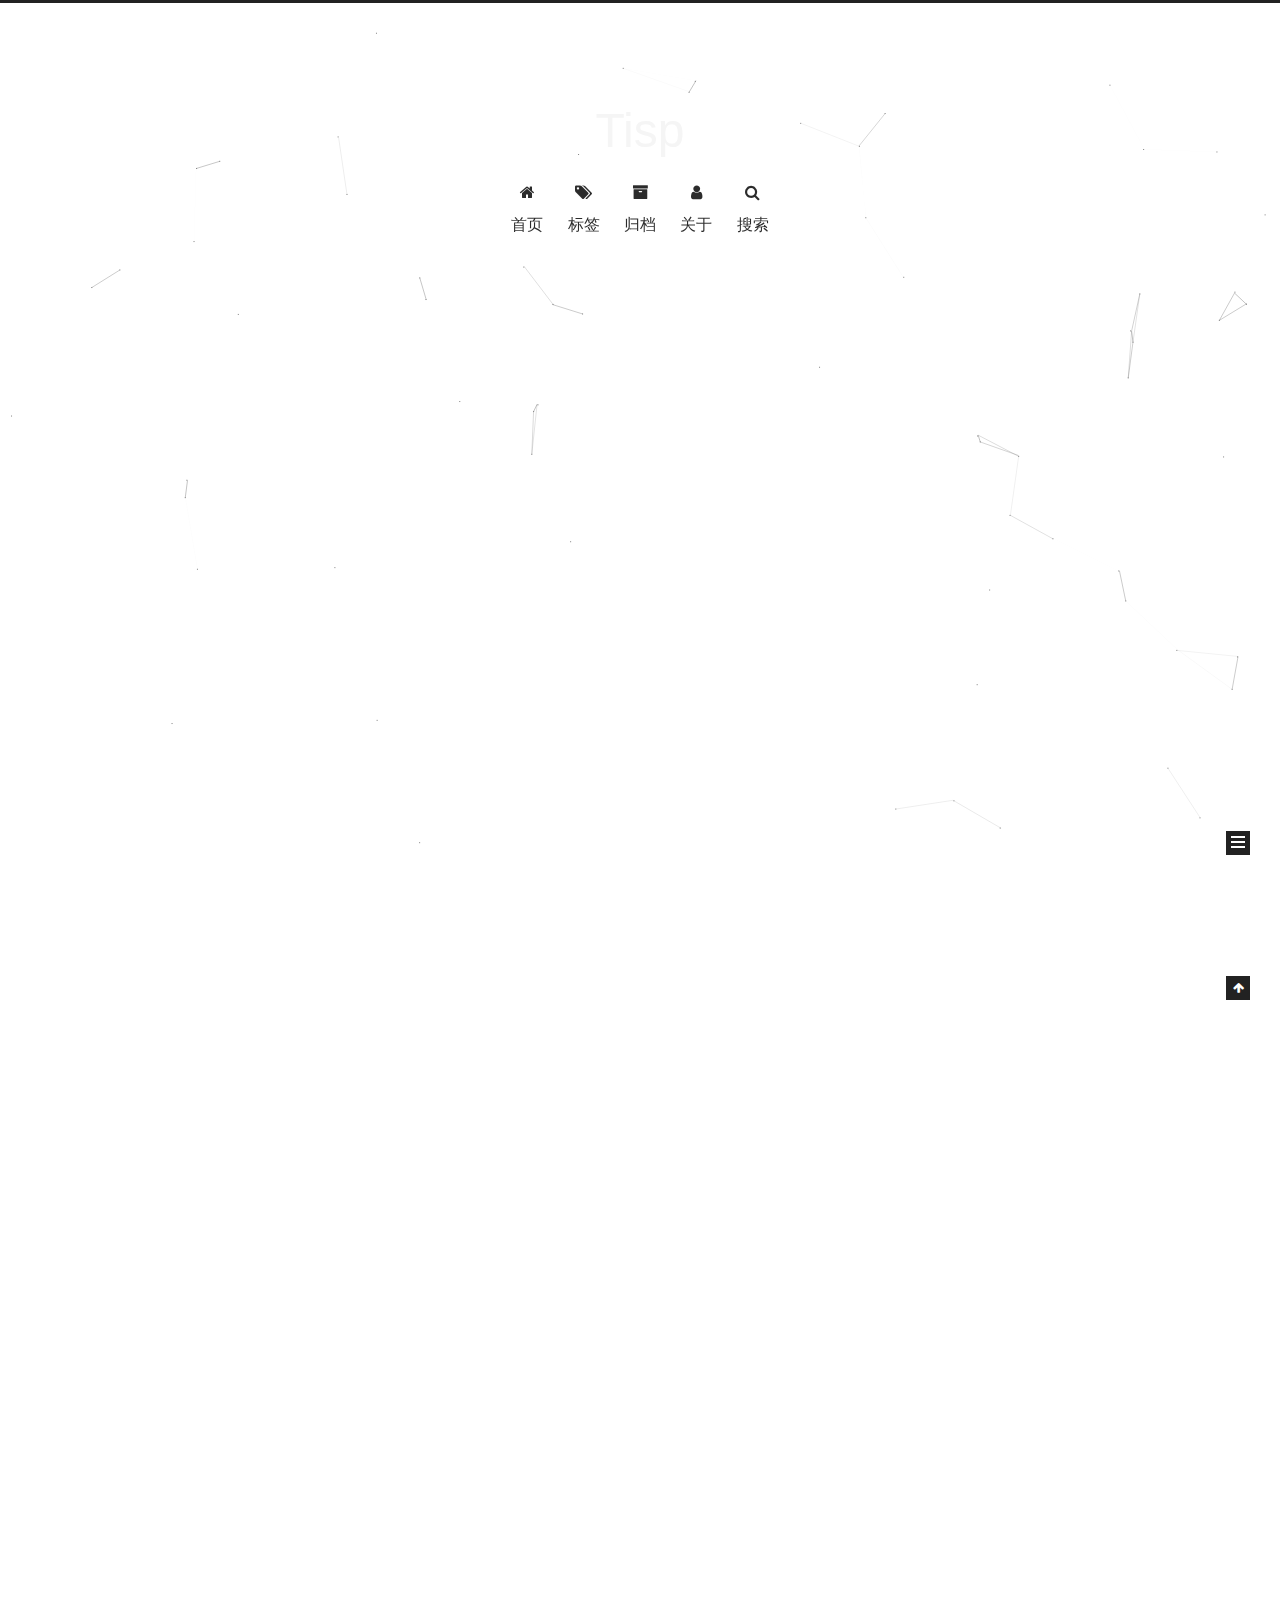
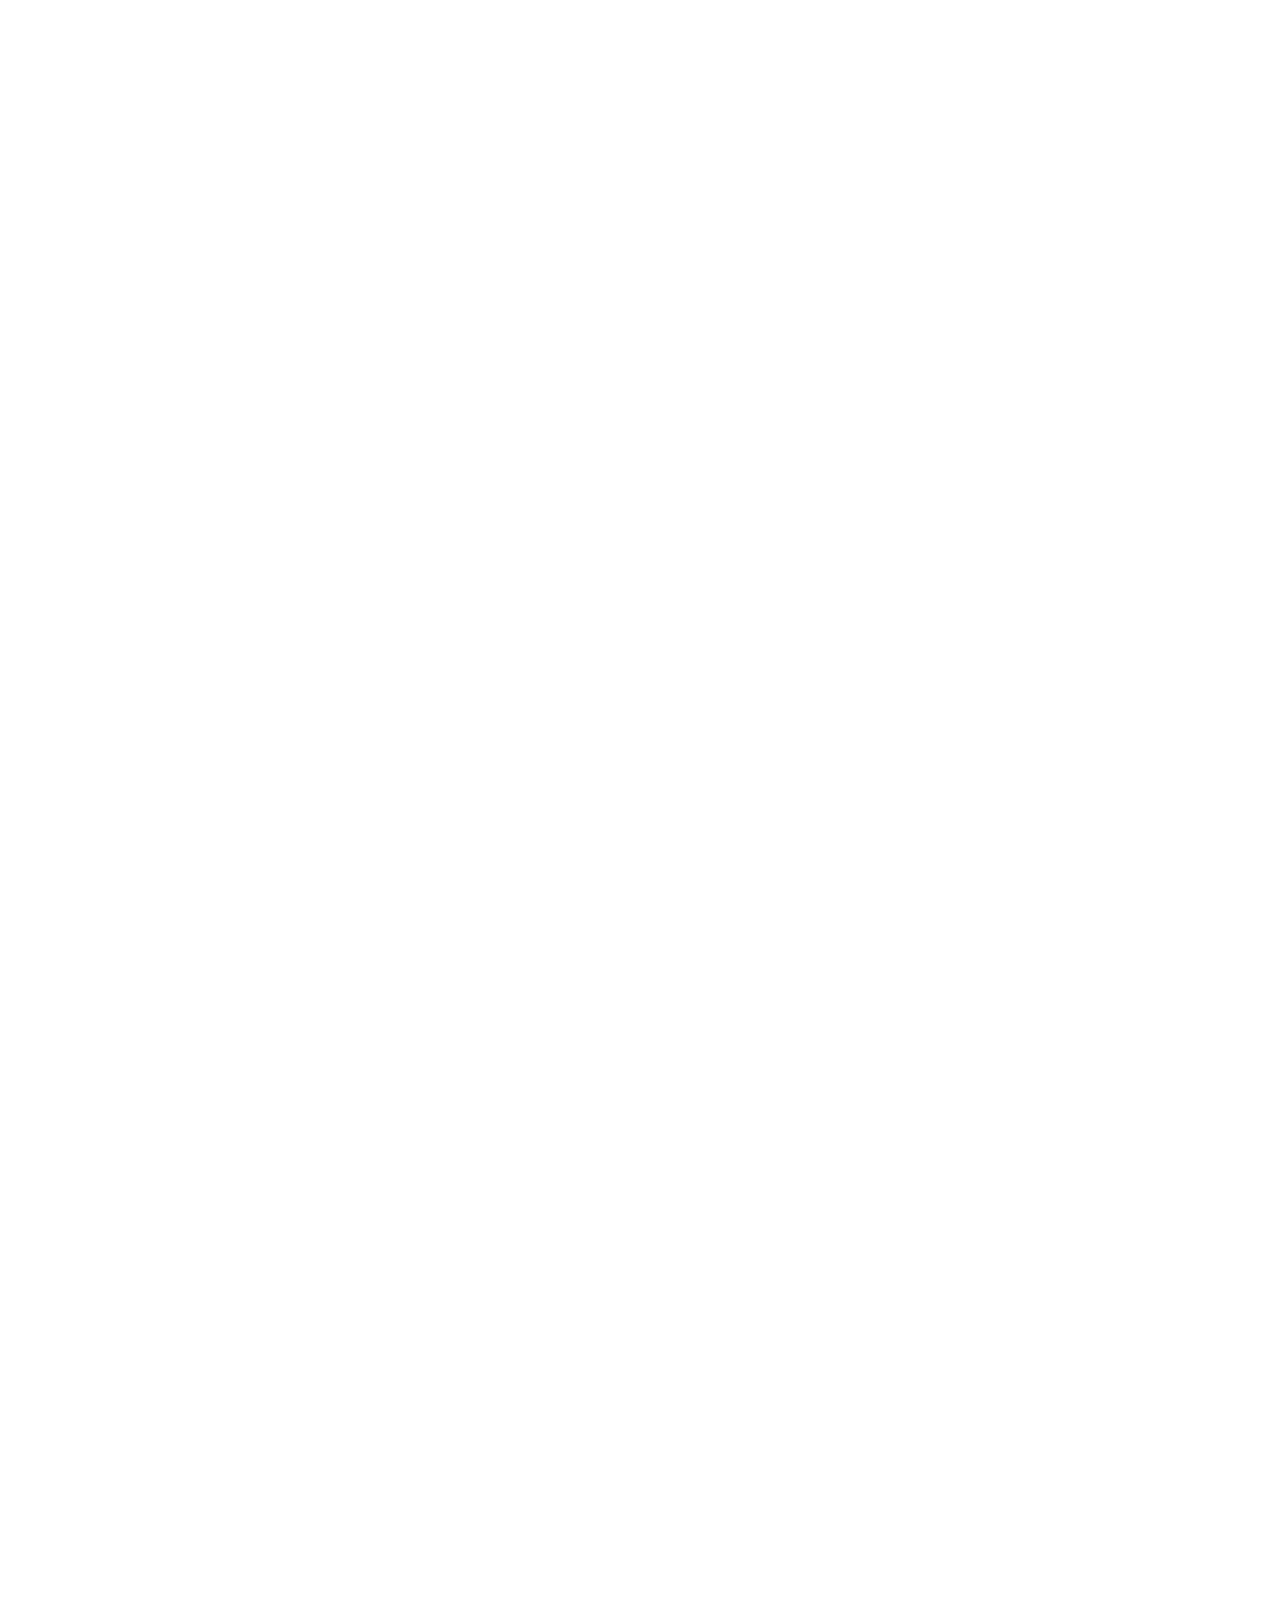
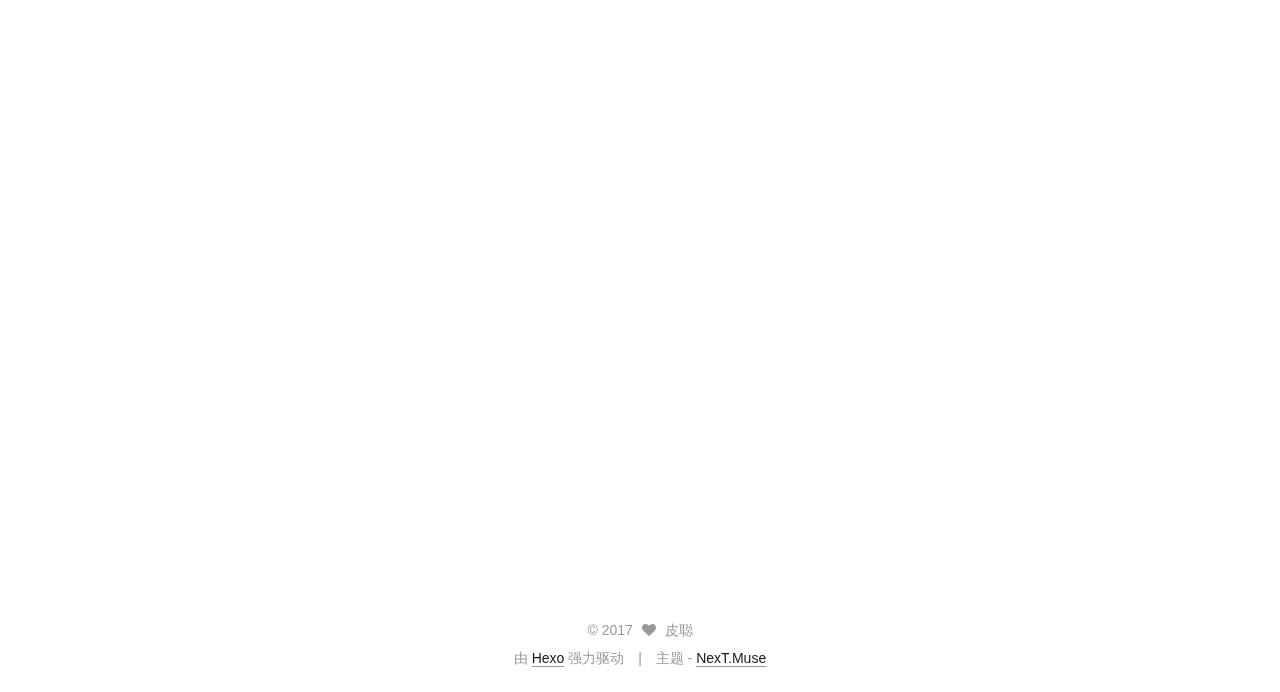
==== index.html @ 2251783a "Site updated: 2017-10-29 15:47:06" ====
<!doctype html>



  


<html class="theme-next muse use-motion" lang="zh-Hans">
<head>
  <meta charset="UTF-8"/>
<meta http-equiv="X-UA-Compatible" content="IE=edge" />
<meta name="viewport" content="width=device-width, initial-scale=1, maximum-scale=1"/>



<meta http-equiv="Cache-Control" content="no-transform" />
<meta http-equiv="Cache-Control" content="no-siteapp" />















  
  
  <link href="/lib/fancybox/source/jquery.fancybox.css?v=2.1.5" rel="stylesheet" type="text/css" />




  
  
  
  

  
    
    
  

  

  
    
      
    

    
  

  
    
      
    

    
  

  

  
    
    
    <link href="//fonts.lug.ustc.edu.cn//css?family=Roboto Slab:300,300italic,400,400italic,700,700italic|Monda:300,300italic,400,400italic,700,700italic|Lobster Two:300,300italic,400,400italic,700,700italic&subset=latin,latin-ext" rel="stylesheet" type="text/css">
  






<link href="/lib/font-awesome/css/font-awesome.min.css?v=4.6.2" rel="stylesheet" type="text/css" />

<link href="/css/main.css?v=5.1.0" rel="stylesheet" type="text/css" />


  <meta name="keywords" content="Hexo, NexT" />








  <link rel="shortcut icon" type="image/x-icon" href="/favicon.ico?v=5.1.0" />






<meta property="og:type" content="website">
<meta property="og:title" content="Tisp">
<meta property="og:url" content="http://yoursite.com/index.html">
<meta property="og:site_name" content="Tisp">
<meta property="og:locale" content="zh-Hans">
<meta name="twitter:card" content="summary">
<meta name="twitter:title" content="Tisp">



<script type="text/javascript" id="hexo.configurations">
  var NexT = window.NexT || {};
  var CONFIG = {
    root: '/',
    scheme: 'Muse',
    sidebar: {"position":"right","display":"hide","offset":12,"offset_float":0,"b2t":false,"scrollpercent":false},
    fancybox: true,
    motion: true,
    duoshuo: {
      userId: 'undefined',
      author: '博主'
    },
    algolia: {
      applicationID: '',
      apiKey: '',
      indexName: '',
      hits: {"per_page":10},
      labels: {"input_placeholder":"Search for Posts","hits_empty":"We didn't find any results for the search: ${query}","hits_stats":"${hits} results found in ${time} ms"}
    }
  };
</script>



  <link rel="canonical" href="http://yoursite.com/"/>





  <title> Tisp </title>
</head>

<body itemscope itemtype="http://schema.org/WebPage" lang="zh-Hans">

  














  
  
    
  

  <div class="container sidebar-position-right 
   page-home 
 ">
    <div class="headband"></div>

    <header id="header" class="header" itemscope itemtype="http://schema.org/WPHeader">
      <div class="header-inner"><div class="site-brand-wrapper">
  <div class="site-meta ">
    

    <div class="custom-logo-site-title">
      <a href="/"  class="brand" rel="start">
        <span class="logo-line-before"><i></i></span>
        <span class="site-title">Tisp</span>
        <span class="logo-line-after"><i></i></span>
      </a>
    </div>
      
        <h1 class="site-subtitle" itemprop="description"></h1>
      
  </div>

  <div class="site-nav-toggle">
    <button>
      <span class="btn-bar"></span>
      <span class="btn-bar"></span>
      <span class="btn-bar"></span>
    </button>
  </div>
</div>

<nav class="site-nav">
  

  
    <ul id="menu" class="menu">
      
        
        <li class="menu-item menu-item-home">
          <a href="/" rel="section">
            
              <i class="menu-item-icon fa fa-fw fa-home"></i> <br />
            
            首页
          </a>
        </li>
      
        
        <li class="menu-item menu-item-tags">
          <a href="/tags" rel="section">
            
              <i class="menu-item-icon fa fa-fw fa-tags"></i> <br />
            
            标签
          </a>
        </li>
      
        
        <li class="menu-item menu-item-archives">
          <a href="/archives" rel="section">
            
              <i class="menu-item-icon fa fa-fw fa-archive"></i> <br />
            
            归档
          </a>
        </li>
      
        
        <li class="menu-item menu-item-about">
          <a href="/about" rel="section">
            
              <i class="menu-item-icon fa fa-fw fa-user"></i> <br />
            
            关于
          </a>
        </li>
      

      
        <li class="menu-item menu-item-search">
          
            <a href="javascript:;" class="popup-trigger">
          
            
              <i class="menu-item-icon fa fa-search fa-fw"></i> <br />
            
            搜索
          </a>
        </li>
      
    </ul>
  

  
    <div class="site-search">
      
  <div class="popup search-popup local-search-popup">
  <div class="local-search-header clearfix">
    <span class="search-icon">
      <i class="fa fa-search"></i>
    </span>
    <span class="popup-btn-close">
      <i class="fa fa-times-circle"></i>
    </span>
    <div class="local-search-input-wrapper">
      <input autocapitalize="off" autocomplete="off" autocorrect="off"
             placeholder="搜索..." spellcheck="false"
             type="text" id="local-search-input">
    </div>
  </div>
  <div id="local-search-result"></div>
</div>



    </div>
  
</nav>



 </div>
    </header>

    <main id="main" class="main">
      <div class="main-inner">
        <div class="content-wrap">
          <div id="content" class="content">
            
  <section id="posts" class="posts-expand">
    
      

  

  
  
  

  <article class="post post-type-normal " itemscope itemtype="http://schema.org/Article">
    <link itemprop="mainEntityOfPage" href="http://yoursite.com/2017/10/26/2017-05-31-springboot-kafka/">

    <span hidden itemprop="author" itemscope itemtype="http://schema.org/Person">
      <meta itemprop="name" content="皮聪">
      <meta itemprop="description" content="">
      <meta itemprop="image" content="https://avatars1.githubusercontent.com/u/16848310?s=400&u=2fdf9659bfec8834a09b72900e061ebf044a24ff&v=4">
    </span>

    <span hidden itemprop="publisher" itemscope itemtype="http://schema.org/Organization">
      <meta itemprop="name" content="Tisp">
    </span>

    
      <header class="post-header">

        
        
          <h2 class="post-title" itemprop="name headline">
            
            
              
                
                <a class="post-title-link" href="/2017/10/26/2017-05-31-springboot-kafka/" itemprop="url">
                  springboot整合kafka
                </a>
              
            
          </h2>
        

        <div class="post-meta">
          <span class="post-time">
            
              <span class="post-meta-item-icon">
                <i class="fa fa-calendar-o"></i>
              </span>
              
                <span class="post-meta-item-text">发表于</span>
              
              <time title="创建于" itemprop="dateCreated datePublished" datetime="2017-10-26T17:50:45+08:00">
                2017-10-26
              </time>
            

            

            
          </span>

          
            <span class="post-category" >
            
              <span class="post-meta-divider">|</span>
            
              <span class="post-meta-item-icon">
                <i class="fa fa-folder-o"></i>
              </span>
              
                <span class="post-meta-item-text">分类于</span>
              
              
                <span itemprop="about" itemscope itemtype="http://schema.org/Thing">
                  <a href="/categories/springboot/" itemprop="url" rel="index">
                    <span itemprop="name">springboot</span>
                  </a>
                </span>

                
                
              
            </span>
          

          
            
          

          
          

          

          

          

        </div>
      </header>
    


    <div class="post-body" itemprop="articleBody">

      
      

      
        
          
            <h3 id="kafka百科"><a href="#kafka百科" class="headerlink" title="kafka百科:"></a>kafka百科:</h3><div class="note warning"><p>Kafka是一种高吞吐量的分布式发布订阅消息系统，它可以处理消费者规模的网站中的所有动作流数据。 这种动作（网页浏览，搜索和其他用户的行动）是在现代网络上的许多社会功能的一个关键因素。 这些数据通常是由于吞吐量的要求而通过处理日志和日志聚合来解决。 对于像Hadoop的一样的日志数据和离线分析系统，但又要求实时处理的限制，这是一个可行的解决方案。Kafka的目的是通过Hadoop的并行加载机制来统一线上和离线的消息处理，也是为了通过集群来提供实时的消费。 </p>
</div>
<h3 id="mac-使用brew安装kafka"><a href="#mac-使用brew安装kafka" class="headerlink" title="mac 使用brew安装kafka"></a>mac 使用brew安装kafka</h3><figure class="highlight bash"><table><tr><td class="gutter"><pre><div class="line">1</div><div class="line">2</div></pre></td><td class="code"><pre><div class="line"><span class="built_in">cd</span> /usr/<span class="built_in">local</span></div><div class="line">brew install kafka</div></pre></td></tr></table></figure>
<p>  因为kafka是依赖zookeeper的,所以使用brew安装kafka的同时会帮我们自动安装zookeeper.<br>  下面是我们使用命令分别开启zookeeper和kafka,然后运行kafka程序里面的bash脚本来启动一个生产者和一个消费者.<br>  由于我们使用brew安装的kafka,所以省去了配置环境变量这一步了.</p>
<figure class="highlight bash"><table><tr><td class="gutter"><pre><div class="line">1</div><div class="line">2</div><div class="line">3</div><div class="line">4</div><div class="line">5</div><div class="line">6</div><div class="line">7</div><div class="line">8</div><div class="line">9</div><div class="line">10</div><div class="line">11</div></pre></td><td class="code"><pre><div class="line">zookeeper-server-start /usr/<span class="built_in">local</span>/etc/kafka/zookeeper.properties &amp;</div><div class="line"><span class="comment">#启动zookeeper命令,kafka依赖zookeeper</span></div><div class="line">kafka-server-start /usr/<span class="built_in">local</span>/etc/kafka/server.properties &amp;</div><div class="line"><span class="comment">#启动kafka命令</span></div><div class="line">kafka-topics --create --zookeeper localhost:2181 --replication-factor 1 --partitions 1 --topic <span class="built_in">test</span></div><div class="line"><span class="comment">#创建一个topic名为”test”</span></div><div class="line">kafka-topics --list --zookeeper localhost:2181</div><div class="line"><span class="comment">#查看已经创建的topics列表</span></div><div class="line">kafka-console-producer.sh --broker-list localhost:9092 --topic <span class="built_in">test</span></div><div class="line">        kafka-console-consumer --bootstrap-server localhost:9092 --topic <span class="built_in">test</span> --from-beginning       </div><div class="line"><span class="comment">#上面两个命令分别开启生产者和消费者,当我们在消费者终端输入消息,生产者当中就会进行消费</span></div></pre></td></tr></table></figure>
<p><img src="https://github.com/picong/picong.github.io/blob/master/img/kafka/start.png?raw=true" alt="kafaka启动"></p>
<p><img src="https://github.com/picong/picong.github.io/blob/master/img/kafka/comunication.png?raw=true" alt="kafaka通信"></p>
<h3 id="springboot整合kafka"><a href="#springboot整合kafka" class="headerlink" title="springboot整合kafka"></a>springboot整合kafka</h3><h4 id="pom添加依赖"><a href="#pom添加依赖" class="headerlink" title="pom添加依赖:"></a>pom添加依赖:</h4><figure class="highlight html"><table><tr><td class="gutter"><pre><div class="line">1</div><div class="line">2</div><div class="line">3</div><div class="line">4</div><div class="line">5</div><div class="line">6</div><div class="line">7</div><div class="line">8</div><div class="line">9</div></pre></td><td class="code"><pre><div class="line"><span class="tag">&lt;<span class="name">dependency</span>&gt;</span></div><div class="line">    <span class="tag">&lt;<span class="name">groupId</span>&gt;</span>org.springframework.boot<span class="tag">&lt;/<span class="name">groupId</span>&gt;</span></div><div class="line">    <span class="tag">&lt;<span class="name">artifactId</span>&gt;</span>spring-boot-starter<span class="tag">&lt;/<span class="name">artifactId</span>&gt;</span></div><div class="line">  <span class="tag">&lt;/<span class="name">dependency</span>&gt;</span></div><div class="line"></div><div class="line">  <span class="tag">&lt;<span class="name">dependency</span>&gt;</span></div><div class="line">    <span class="tag">&lt;<span class="name">groupId</span>&gt;</span>org.springframework.kafka<span class="tag">&lt;/<span class="name">groupId</span>&gt;</span></div><div class="line">    <span class="tag">&lt;<span class="name">artifactId</span>&gt;</span>spring-kafka<span class="tag">&lt;/<span class="name">artifactId</span>&gt;</span></div><div class="line">  <span class="tag">&lt;/<span class="name">dependency</span>&gt;</span></div></pre></td></tr></table></figure>
<p><br><br></p>
<h4 id="配置文件"><a href="#配置文件" class="headerlink" title="配置文件:"></a>配置文件:</h4><figure class="highlight javascript"><table><tr><td class="gutter"><pre><div class="line">1</div><div class="line">2</div><div class="line">3</div><div class="line">4</div><div class="line">5</div><div class="line">6</div><div class="line">7</div><div class="line">8</div><div class="line">9</div><div class="line">10</div></pre></td><td class="code"><pre><div class="line">spring:</div><div class="line">kafka:</div><div class="line">  bootstrap-servers: localhost:<span class="number">9092</span></div><div class="line">  consumer:</div><div class="line">    group-id: myGroup</div><div class="line">    key-deserializer: org.apache.kafka.common.serialization.StringDeserializer</div><div class="line">    value-deserializer: org.apache.kafka.common.serialization.StringDeserializer</div><div class="line">  producer:</div><div class="line">    key-serializer: org.apache.kafka.common.serialization.StringSerializer</div><div class="line">    value-serializer: org.apache.kafka.common.serialization.StringSerializer</div></pre></td></tr></table></figure>
<p><br><br></p>
<h4 id="生产者"><a href="#生产者" class="headerlink" title="生产者:"></a>生产者:</h4><figure class="highlight java"><table><tr><td class="gutter"><pre><div class="line">1</div><div class="line">2</div><div class="line">3</div><div class="line">4</div><div class="line">5</div><div class="line">6</div><div class="line">7</div><div class="line">8</div><div class="line">9</div><div class="line">10</div><div class="line">11</div><div class="line">12</div><div class="line">13</div><div class="line">14</div></pre></td><td class="code"><pre><div class="line"><span class="meta">@Component</span></div><div class="line"><span class="keyword">public</span> <span class="class"><span class="keyword">class</span> <span class="title">Sender</span> </span>&#123;</div><div class="line">  <span class="meta">@Autowired</span></div><div class="line">  <span class="keyword">private</span> KafkaTemplate kafkaTemplate;</div><div class="line">  <span class="keyword">private</span> Gson gson = <span class="keyword">new</span> GsonBuilder().create();</div><div class="line"></div><div class="line">  <span class="function"><span class="keyword">public</span> <span class="keyword">void</span> <span class="title">senMessage</span><span class="params">()</span></span>&#123;</div><div class="line">      Message m = <span class="keyword">new</span> Message();</div><div class="line">      m.setId(System.currentTimeMillis());</div><div class="line">      m.setMsg(UUID.randomUUID().toString());</div><div class="line">      m.setSendTime(<span class="keyword">new</span> Date());</div><div class="line">      kafkaTemplate.send(<span class="string">"test"</span>,gson.toJson(m));</div><div class="line">  &#125;</div><div class="line">&#125;</div></pre></td></tr></table></figure>
<p><br><br></p>
<h4 id="消费者"><a href="#消费者" class="headerlink" title="消费者:"></a>消费者:</h4><figure class="highlight java"><table><tr><td class="gutter"><pre><div class="line">1</div><div class="line">2</div><div class="line">3</div><div class="line">4</div><div class="line">5</div><div class="line">6</div><div class="line">7</div><div class="line">8</div><div class="line">9</div><div class="line">10</div><div class="line">11</div><div class="line">12</div><div class="line">13</div></pre></td><td class="code"><pre><div class="line"><span class="meta">@Component</span></div><div class="line"><span class="keyword">public</span> <span class="class"><span class="keyword">class</span> <span class="title">Receiver</span> </span>&#123;</div><div class="line"></div><div class="line">    <span class="keyword">private</span> <span class="keyword">final</span> <span class="keyword">static</span> Logger logger = LoggerFactory.getLogger(Receiver.class);</div><div class="line"></div><div class="line">    <span class="keyword">private</span> Gson gson = <span class="keyword">new</span> GsonBuilder().create();</div><div class="line"></div><div class="line">    <span class="meta">@KafkaListener</span>(topics = <span class="string">"test"</span>)</div><div class="line">    <span class="function"><span class="keyword">public</span> <span class="keyword">void</span> <span class="title">processMessage</span><span class="params">(String content)</span></span>&#123;</div><div class="line">        Message m = gson.fromJson(content,Message.class);</div><div class="line">        logger.info(<span class="string">"消息发送者发送的信息 m=&#123;&#125;"</span>,m);</div><div class="line">    &#125;</div><div class="line">&#125;</div></pre></td></tr></table></figure>
<p><br><br></p>
<h4 id="springboot-启动入口"><a href="#springboot-启动入口" class="headerlink" title="springboot 启动入口:"></a>springboot 启动入口:</h4><figure class="highlight java"><table><tr><td class="gutter"><pre><div class="line">1</div><div class="line">2</div><div class="line">3</div><div class="line">4</div><div class="line">5</div><div class="line">6</div><div class="line">7</div><div class="line">8</div><div class="line">9</div><div class="line">10</div><div class="line">11</div><div class="line">12</div><div class="line">13</div></pre></td><td class="code"><pre><div class="line"><span class="meta">@SpringBootApplication</span></div><div class="line"><span class="keyword">public</span> <span class="class"><span class="keyword">class</span> <span class="title">KafkaApplication</span> </span>&#123;</div><div class="line">	<span class="function"><span class="keyword">public</span> <span class="keyword">static</span> <span class="keyword">void</span> <span class="title">main</span><span class="params">(String[] args)</span> <span class="keyword">throws</span> InterruptedException </span>&#123;</div><div class="line">		ApplicationContext app = SpringApplication.run(KafkaApplication.class, args);</div><div class="line"></div><div class="line">		<span class="keyword">while</span>(<span class="keyword">true</span>)&#123;</div><div class="line">			Sender sender = app.getBean(Sender.class);</div><div class="line">			sender.senMessage();</div><div class="line">			Thread.sleep(<span class="number">500</span>);</div><div class="line">		&#125;</div><div class="line"></div><div class="line">	&#125;</div><div class="line">&#125;</div></pre></td></tr></table></figure>
<h3 id="参考文档及源代码"><a href="#参考文档及源代码" class="headerlink" title="参考文档及源代码"></a>参考文档及源代码</h3><h4 id="修改过后的🌰github"><a href="#修改过后的🌰github" class="headerlink" title="修改过后的🌰github"></a>修改过后的🌰<a href="https://github.com/picong/springbootstudy/tree/master/kafka" title="github" target="_blank" rel="external">github</a></h4><h4 id="原来的🌰csdn"><a href="#原来的🌰csdn" class="headerlink" title="原来的🌰csdn"></a>原来的🌰<a href="http://blog.csdn.net/gebitan505/article/details/70242016" title="csdn" target="_blank" rel="external">csdn</a></h4>
          
        
      
    </div>

    <div>
      
    </div>

    <div>
      
    </div>

    <div>
      
    </div>

    <footer class="post-footer">
      

      

      

      
      
        <div class="post-eof"></div>
      
    </footer>
  </article>


    
  </section>

  


          </div>
          


          

        </div>
        
          
  
  <div class="sidebar-toggle">
    <div class="sidebar-toggle-line-wrap">
      <span class="sidebar-toggle-line sidebar-toggle-line-first"></span>
      <span class="sidebar-toggle-line sidebar-toggle-line-middle"></span>
      <span class="sidebar-toggle-line sidebar-toggle-line-last"></span>
    </div>
  </div>

  <aside id="sidebar" class="sidebar">
    <div class="sidebar-inner">

      

      

      <section class="site-overview sidebar-panel sidebar-panel-active">
        <div class="site-author motion-element" itemprop="author" itemscope itemtype="http://schema.org/Person">
          <img class="site-author-image" itemprop="image"
               src="https://avatars1.githubusercontent.com/u/16848310?s=400&u=2fdf9659bfec8834a09b72900e061ebf044a24ff&v=4"
               alt="皮聪" />
          <p class="site-author-name" itemprop="name">皮聪</p>
           
              <p class="site-description motion-element" itemprop="description"></p>
           
        </div>
        <nav class="site-state motion-element">

          
            <div class="site-state-item site-state-posts">
              <a href="/archives">
                <span class="site-state-item-count">1</span>
                <span class="site-state-item-name">日志</span>
              </a>
            </div>
          

          
            
            
            <div class="site-state-item site-state-categories">
              
                <span class="site-state-item-count">1</span>
                <span class="site-state-item-name">分类</span>
              
            </div>
          

          
            
            
            <div class="site-state-item site-state-tags">
              
                <span class="site-state-item-count">2</span>
                <span class="site-state-item-name">标签</span>
              
            </div>
          

        </nav>

        

        <div class="links-of-author motion-element">
          
            
              <span class="links-of-author-item">
                <a href="https://github.com/" target="_blank" title="GitHub">
                  
                    <i class="fa fa-fw fa-github"></i>
                  
                  GitHub
                </a>
              </span>
            
              <span class="links-of-author-item">
                <a href="https://www.douban.com/people/timor_java/" target="_blank" title="douban">
                  
                    <i class="fa fa-fw fa-globe"></i>
                  
                  douban
                </a>
              </span>
            
          
        </div>

        
        

        
        

        


      </section>

      

      

    </div>
  </aside>


        
      </div>
    </main>

    <footer id="footer" class="footer">
      <div class="footer-inner">
        <div class="copyright" >
  
  &copy; 
  <span itemprop="copyrightYear">2017</span>
  <span class="with-love">
    <i class="fa fa-heart"></i>
  </span>
  <span class="author" itemprop="copyrightHolder">皮聪</span>
</div>


<div class="powered-by">
  由 <a class="theme-link" href="https://hexo.io">Hexo</a> 强力驱动
</div>

<div class="theme-info">
  主题 -
  <a class="theme-link" href="https://github.com/iissnan/hexo-theme-next">
    NexT.Muse
  </a>
</div>


        

        
      </div>
    </footer>

    
      <div class="back-to-top">
        <i class="fa fa-arrow-up"></i>
        
      </div>
    

  </div>

  

<script type="text/javascript">
  if (Object.prototype.toString.call(window.Promise) !== '[object Function]') {
    window.Promise = null;
  }
</script>









  






  
  <script type="text/javascript" src="/lib/jquery/index.js?v=2.1.3"></script>

  
  <script type="text/javascript" src="/lib/fastclick/lib/fastclick.min.js?v=1.0.6"></script>

  
  <script type="text/javascript" src="/lib/jquery_lazyload/jquery.lazyload.js?v=1.9.7"></script>

  
  <script type="text/javascript" src="/lib/velocity/velocity.min.js?v=1.2.1"></script>

  
  <script type="text/javascript" src="/lib/velocity/velocity.ui.min.js?v=1.2.1"></script>

  
  <script type="text/javascript" src="/lib/fancybox/source/jquery.fancybox.pack.js?v=2.1.5"></script>


  


  <script type="text/javascript" src="/js/src/utils.js?v=5.1.0"></script>

  <script type="text/javascript" src="/js/src/motion.js?v=5.1.0"></script>



  
  

  

  


  <script type="text/javascript" src="/js/src/bootstrap.js?v=5.1.0"></script>




  


  




	





  





  





  
    <script type="text/javascript">
      (function(d, s) {
        var j, e = d.getElementsByTagName(s)[0];
        if (typeof LivereTower === 'function') { return; }
        j = d.createElement(s);
        j.src = 'https://cdn-city.livere.com/js/embed.dist.js';
        j.async = true;
        e.parentNode.insertBefore(j, e);
      })(document, 'script');
    </script>
  






  

  <script type="text/javascript">
    // Popup Window;
    var isfetched = false;
    // Search DB path;
    var search_path = "search.xml";
    if (search_path.length == 0) {
      search_path = "search.xml";
    }
    var path = "/" + search_path;
    // monitor main search box;

    function proceedsearch() {
      $("body")
        .append('<div class="search-popup-overlay local-search-pop-overlay"></div>')
        .css('overflow', 'hidden');
      $('.popup').toggle();
    }
    // search function;
    var searchFunc = function(path, search_id, content_id) {
      'use strict';
      $.ajax({
        url: path,
        dataType: "xml",
        async: true,
        success: function( xmlResponse ) {
          // get the contents from search data
          isfetched = true;
          $('.popup').detach().appendTo('.header-inner');
          var datas = $( "entry", xmlResponse ).map(function() {
            return {
              title: $( "title", this ).text(),
              content: $("content",this).text(),
              url: $( "url" , this).text()
            };
          }).get();
          var $input = document.getElementById(search_id);
          var $resultContent = document.getElementById(content_id);
          $input.addEventListener('input', function(){
            var matchcounts = 0;
            var str='<ul class=\"search-result-list\">';
            var keywords = this.value.trim().toLowerCase().split(/[\s\-]+/);
            $resultContent.innerHTML = "";
            if (this.value.trim().length > 1) {
              // perform local searching
              datas.forEach(function(data) {
                var isMatch = false;
                var content_index = [];
                var data_title = data.title.trim().toLowerCase();
                var data_content = data.content.trim().replace(/<[^>]+>/g,"").toLowerCase();
                var data_url = decodeURIComponent(data.url);
                var index_title = -1;
                var index_content = -1;
                var first_occur = -1;
                // only match artiles with not empty titles and contents
                if(data_title != '') {
                  keywords.forEach(function(keyword, i) {
                    index_title = data_title.indexOf(keyword);
                    index_content = data_content.indexOf(keyword);
                    if( index_title >= 0 || index_content >= 0 ){
                      isMatch = true;
                      if (i == 0) {
                        first_occur = index_content;
                      }
                    }

                  });
                }
                // show search results
                if (isMatch) {
                  matchcounts += 1;
                  str += "<li><a href='"+ data_url +"' class='search-result-title'>"+ data_title +"</a>";
                  var content = data.content.trim().replace(/<[^>]+>/g,"");
                  if (first_occur >= 0) {
                    // cut out 100 characters
                    var start = first_occur - 20;
                    var end = first_occur + 80;
                    if(start < 0){
                      start = 0;
                    }
                    if(start == 0){
                      end = 50;
                    }
                    if(end > content.length){
                      end = content.length;
                    }
                    var match_content = content.substring(start, end);
                    // highlight all keywords
                    keywords.forEach(function(keyword){
                      var regS = new RegExp(keyword, "gi");
                      match_content = match_content.replace(regS, "<b class=\"search-keyword\">"+keyword+"</b>");
                    });

                    str += "<p class=\"search-result\">" + match_content +"...</p>"
                  }
                  str += "</li>";
                }
              })};
            str += "</ul>";
            if (matchcounts == 0) { str = '<div id="no-result"><i class="fa fa-frown-o fa-5x" /></div>' }
            if (keywords == "") { str = '<div id="no-result"><i class="fa fa-search fa-5x" /></div>' }
            $resultContent.innerHTML = str;
          });
          proceedsearch();
        }
      });}

    // handle and trigger popup window;
    $('.popup-trigger').click(function(e) {
      e.stopPropagation();
      if (isfetched == false) {
        searchFunc(path, 'local-search-input', 'local-search-result');
      } else {
        proceedsearch();
      };
    });

    $('.popup-btn-close').click(function(e){
      $('.popup').hide();
      $(".local-search-pop-overlay").remove();
      $('body').css('overflow', '');
    });
    $('.popup').click(function(e){
      e.stopPropagation();
    });
  </script>





  

  

  

  


</body>
</html>
<script type="text/javascript" src="/js/src/particle.js" count="66" zindex="-2" opacity="0.5" color="0,0,0"></script>
---- css/main.css ----
/* normalize.css v3.0.2 | MIT License | git.io/normalize */
html {
  font-family: sans-serif; /* 1 */
  -ms-text-size-adjust: 100%; /* 2 */
  -webkit-text-size-adjust: 100%; /* 2 */
}
body {
  margin: 0;
}
article,
aside,
details,
figcaption,
figure,
footer,
header,
hgroup,
main,
menu,
nav,
section,
summary {
  display: block;
}
audio,
canvas,
progress,
video {
  display: inline-block; /* 1 */
  vertical-align: baseline; /* 2 */
}
audio:not([controls]) {
  display: none;
  height: 0;
}
[hidden],
template {
  display: none;
}
a {
  background-color: transparent;
}
a:active,
a:hover {
  outline: 0;
}
abbr[title] {
  border-bottom: 1px dotted;
}
b,
strong {
  font-weight: bold;
}
dfn {
  font-style: italic;
}
h1 {
  font-size: 2em;
  margin: 0.67em 0;
}
mark {
  background: #ff0;
  color: #000;
}
small {
  font-size: 80%;
}
sub,
sup {
  font-size: 75%;
  line-height: 0;
  position: relative;
  vertical-align: baseline;
}
sup {
  top: -0.5em;
}
sub {
  bottom: -0.25em;
}
img {
  border: 0;
}
svg:not(:root) {
  overflow: hidden;
}
figure {
  margin: 1em 40px;
}
hr {
  -moz-box-sizing: content-box;
  box-sizing: content-box;
  height: 0;
}
pre {
  overflow: auto;
}
code,
kbd,
pre,
samp {
  font-family: monospace, monospace;
  font-size: 1em;
}
button,
input,
optgroup,
select,
textarea {
  color: inherit; /* 1 */
  font: inherit; /* 2 */
  margin: 0; /* 3 */
}
button {
  overflow: visible;
}
button,
select {
  text-transform: none;
}
button,
html input[type="button"],
input[type="reset"],
input[type="submit"] {
  -webkit-appearance: button; /* 2 */
  cursor: pointer; /* 3 */
}
button[disabled],
html input[disabled] {
  cursor: default;
}
button::-moz-focus-inner,
input::-moz-focus-inner {
  border: 0;
  padding: 0;
}
input {
  line-height: normal;
}
input[type="checkbox"],
input[type="radio"] {
  box-sizing: border-box; /* 1 */
  padding: 0; /* 2 */
}
input[type="number"]::-webkit-inner-spin-button,
input[type="number"]::-webkit-outer-spin-button {
  height: auto;
}
input[type="search"] {
  -webkit-appearance: textfield; /* 1 */
  -moz-box-sizing: content-box;
  -webkit-box-sizing: content-box; /* 2 */
  box-sizing: content-box;
}
input[type="search"]::-webkit-search-cancel-button,
input[type="search"]::-webkit-search-decoration {
  -webkit-appearance: none;
}
fieldset {
  border: 1px solid #c0c0c0;
  margin: 0 2px;
  padding: 0.35em 0.625em 0.75em;
}
legend {
  border: 0; /* 1 */
  padding: 0; /* 2 */
}
textarea {
  overflow: auto;
}
optgroup {
  font-weight: bold;
}
table {
  border-collapse: collapse;
  border-spacing: 0;
}
td,
th {
  padding: 0;
}
::selection {
  background: #262a30;
  color: #fff;
}
body {
  position: relative;
  font-family: 'Roboto Slab', "PingFang SC", "Microsoft YaHei", sans-serif;
  font-size: 16px;
  line-height: 2;
  color: rgba(0,0,0,0.9);
  background: rgba(255,255,255,0.73);
}
@media (max-width: 767px) {
  body {
    padding-right: 0 !important;
  }
}
@media (min-width: 768px) and (max-width: 991px) {
  body {
    padding-right: 0 !important;
  }
}
@media (min-width: 1600px) {
  body {
    font-size: 18px;
  }
}
h1,
h2,
h3,
h4,
h5,
h6 {
  margin: 0;
  padding: 0;
  font-weight: bold;
  line-height: 1.5;
  font-family: 'Roboto Slab', "PingFang SC", "Microsoft YaHei", sans-serif;
}
h2,
h3,
h4,
h5,
h6 {
  margin: 20px 0 15px;
}
h1 {
  font-size: 22px;
}
@media (max-width: 767px) {
  h1 {
    font-size: 18px;
  }
}
h2 {
  font-size: 20px;
}
@media (max-width: 767px) {
  h2 {
    font-size: 16px;
  }
}
h3 {
  font-size: 18px;
}
@media (max-width: 767px) {
  h3 {
    font-size: 14px;
  }
}
h4 {
  font-size: 16px;
}
@media (max-width: 767px) {
  h4 {
    font-size: 12px;
  }
}
h5 {
  font-size: 14px;
}
@media (max-width: 767px) {
  h5 {
    font-size: 10px;
  }
}
h6 {
  font-size: 12px;
}
@media (max-width: 767px) {
  h6 {
    font-size: 8px;
  }
}
p {
  margin: 0 0 25px 0;
}
a {
  color: rgba(0,0,0,0.9);
  text-decoration: none;
  border-bottom: 1px solid #999;
  word-wrap: break-word;
}
a:hover {
  color: #222;
  border-bottom-color: #222;
}
blockquote {
  margin: 0;
  padding: 0;
}
img {
  display: block;
  margin: auto;
  max-width: 100%;
  height: auto;
}
hr {
  margin: 40px 0;
  height: 3px;
  border: none;
  background-color: #ddd;
  background-image: repeating-linear-gradient(-45deg, #fff, #fff 4px, transparent 4px, transparent 8px);
}
blockquote {
  padding: 0 15px;
  color: #666;
  border-left: 4px solid #ddd;
}
blockquote cite::before {
  content: "-";
  padding: 0 5px;
}
dt {
  font-weight: 700;
}
dd {
  margin: 0;
  padding: 0;
}
.text-left {
  text-align: left;
}
.text-center {
  text-align: center;
}
.text-right {
  text-align: right;
}
.text-justify {
  text-align: justify;
}
.text-nowrap {
  white-space: nowrap;
}
.text-lowercase {
  text-transform: lowercase;
}
.text-uppercase {
  text-transform: uppercase;
}
.text-capitalize {
  text-transform: capitalize;
}
.center-block {
  display: block;
  margin-left: auto;
  margin-right: auto;
}
.clearfix:before,
.clearfix:after {
  content: " ";
  display: table;
}
.clearfix:after {
  clear: both;
}
.pullquote {
  width: 45%;
}
.pullquote.left {
  float: left;
  margin-left: 5px;
  margin-right: 10px;
}
.pullquote.right {
  float: right;
  margin-left: 10px;
  margin-right: 5px;
}
.affix.affix.affix {
  position: fixed;
}
.translation {
  margin-top: -20px;
  font-size: 14px;
  color: #999;
}
.scrollbar-measure {
  width: 100px;
  height: 100px;
  overflow: scroll;
  position: absolute;
  top: -9999px;
}
.use-motion .motion-element {
  opacity: 0;
}
table {
  margin: 20px 0;
  width: 100%;
  border-collapse: collapse;
  border-spacing: 0;
  border: 1px solid #ddd;
  font-size: 14px;
  table-layout: fixed;
  word-wrap: break-all;
}
table>tbody>tr:nth-of-type(odd) {
  background-color: #f9f9f9;
}
table>tbody>tr:hover {
  background-color: #f5f5f5;
}
caption,
th,
td {
  padding: 8px;
  text-align: left;
  vertical-align: middle;
  font-weight: normal;
}
th,
td {
  border-bottom: 3px solid #ddd;
  border-right: 1px solid #eee;
}
th {
  padding-bottom: 10px;
  font-weight: 700;
}
td {
  border-bottom-width: 1px;
}
html,
body {
  height: 100%;
}
.container {
  position: relative;
  min-height: 100%;
}
.header-inner {
  margin: 0 auto;
  padding: 100px 0 70px;
  width: 700px;
}
@media (min-width: 1600px) {
  .container .header-inner {
    width: 900px;
  }
}
.main {
  padding-bottom: 150px;
}
.main-inner {
  margin: 0 auto;
  width: 700px;
}
@media (min-width: 1600px) {
  .container .main-inner {
    width: 900px;
  }
}
.footer {
  position: absolute;
  left: 0;
  bottom: 0;
  width: 100%;
  min-height: 50px;
}
.footer-inner {
  box-sizing: border-box;
  margin: 20px auto;
  width: 700px;
}
@media (min-width: 1600px) {
  .container .footer-inner {
    width: 900px;
  }
}
pre,
.highlight {
  overflow: auto;
  margin: 20px 0;
  padding: 0;
  font-size: 13px;
  color: #ccc;
  background: #2d2d2d;
  line-height: 1.6;
}
pre,
code {
  font-family: consolas, Menlo, "PingFang SC", "Microsoft YaHei", monospace;
}
code {
  padding: 2px 4px;
  word-wrap: break-word;
  border-radius: 3px;
  font-size: 13px;
  color: #c7254e;
  background: #f9f2f4;
  border: 1px solid #d6d6d6;
}
pre code {
  padding: 0;
  color: #ccc;
  background: none;
  text-shadow: none;
}
.highlight {
  border-radius: 1px;
}
.highlight pre {
  border: none;
  margin: 0;
  padding: 10px 0;
}
.highlight table {
  margin: 0;
  width: auto;
  border: none;
}
.highlight td {
  border: none;
  padding: 0;
}
.highlight figcaption {
  font-size: 1em;
  color: #ccc;
  line-height: 1em;
  margin-bottom: 1em;
}
.highlight figcaption:before,
.highlight figcaption:after {
  content: " ";
  display: table;
}
.highlight figcaption:after {
  clear: both;
}
.highlight figcaption a {
  float: right;
  color: #ccc;
}
.highlight figcaption a:hover {
  border-bottom-color: #ccc;
}
.highlight .gutter pre {
  padding-left: 10px;
  padding-right: 10px;
  color: #999;
  text-align: right;
  background-color: #1b1b1b;
}
.highlight .code pre {
  padding-left: 10px;
  padding-right: 10px;
  background-color: #2d2d2d;
}
.highlight .line {
  height: 20px;
}
.gutter {
  -webkit-user-select: none;
  -moz-user-select: none;
  -ms-user-select: none;
  user-select: none;
}
.gist table {
  width: auto;
}
.gist table td {
  border: none;
}
pre .deletion {
  background: #008000;
}
pre .addition {
  background: #800000;
}
pre .meta {
  color: #c9c;
}
pre .comment {
  color: #999;
}
pre .variable,
pre .attribute,
pre .tag,
pre .regexp,
pre .ruby .constant,
pre .xml .tag .title,
pre .xml .pi,
pre .xml .doctype,
pre .html .doctype,
pre .css .id,
pre .css .class,
pre .css .pseudo {
  color: #f2777a;
}
pre .number,
pre .preprocessor,
pre .built_in,
pre .literal,
pre .params,
pre .constant,
pre .command {
  color: #f99157;
}
pre .ruby .class .title,
pre .css .rules .attribute,
pre .string,
pre .value,
pre .inheritance,
pre .header,
pre .ruby .symbol,
pre .xml .cdata,
pre .special,
pre .number,
pre .formula {
  color: #9c9;
}
pre .title,
pre .css .hexcolor {
  color: #6cc;
}
pre .function,
pre .python .decorator,
pre .python .title,
pre .ruby .function .title,
pre .ruby .title .keyword,
pre .perl .sub,
pre .javascript .title,
pre .coffeescript .title {
  color: #69c;
}
pre .keyword,
pre .javascript .function {
  color: #c9c;
}
.full-image.full-image.full-image {
  border: none;
  max-width: 100%;
  width: auto;
  margin: 20px auto;
}
@media (min-width: 992px) {
  .full-image.full-image.full-image {
    max-width: none;
    width: 110%;
    margin: 25px -5%;
  }
}
.blockquote-center,
.page-home .post-type-quote blockquote,
.page-post-detail .post-type-quote blockquote {
  position: relative;
  margin: 40px 0;
  padding: 0;
  border-left: none;
  text-align: center;
}
.blockquote-center::before,
.page-home .post-type-quote blockquote::before,
.page-post-detail .post-type-quote blockquote::before,
.blockquote-center::after,
.page-home .post-type-quote blockquote::after,
.page-post-detail .post-type-quote blockquote::after {
  position: absolute;
  content: ' ';
  display: block;
  width: 100%;
  height: 24px;
  opacity: 0.2;
  background-repeat: no-repeat;
  background-position: 0 -6px;
  background-size: 22px 22px;
}
.blockquote-center::before,
.page-home .post-type-quote blockquote::before,
.page-post-detail .post-type-quote blockquote::before {
  top: -20px;
  background-image: url("../images/quote-l.svg");
  border-top: 1px solid #ccc;
}
.blockquote-center::after,
.page-home .post-type-quote blockquote::after,
.page-post-detail .post-type-quote blockquote::after {
  bottom: -20px;
  background-image: url("../images/quote-r.svg");
  border-bottom: 1px solid #ccc;
  background-position: 100% 8px;
}
.blockquote-center p,
.page-home .post-type-quote blockquote p,
.page-post-detail .post-type-quote blockquote p,
.blockquote-center div,
.page-home .post-type-quote blockquote div,
.page-post-detail .post-type-quote blockquote div {
  text-align: center;
}
.post .post-body .group-picture img {
  box-sizing: border-box;
  padding: 0 3px;
  border: none;
}
.post .group-picture-row {
  overflow: hidden;
  margin-top: 6px;
}
.post .group-picture-row:first-child {
  margin-top: 0;
}
.post .group-picture-column {
  float: left;
}
.page-post-detail .post-body .group-picture-column {
  float: none;
  margin-top: 10px;
  width: auto !important;
}
.page-post-detail .post-body .group-picture-column img {
  margin: 0 auto;
}
.page-archive .group-picture-container {
  overflow: hidden;
}
.page-archive .group-picture-row {
  float: left;
}
.page-archive .group-picture-row:first-child {
  margin-top: 6px;
}
.page-archive .group-picture-column {
  max-width: 150px;
  max-height: 150px;
}
.note {
  padding: 20px;
  margin: 20px 0;
  border: 1px solid #eee;
  border-left-width: 5px;
  border-radius: 3px;
}
.note h2,
.note h3,
.note h4,
.note h5,
.note h6 {
  margin-top: 0;
  margin-bottom: 5px;
}
.note p:last-child {
  margin-bottom: 0;
}
.note code {
  border-radius: 3px;
}
.note+.note {
  margin-top: -5px;
}
.default {
  border-left-color: #777;
}
.default h2,
.default h3,
.default h4,
.default h5,
.default h6 {
  color: #777;
}
.primary {
  border-left-color: #428bca;
}
.primary h2,
.primary h3,
.primary h4,
.primary h5,
.primary h6 {
  color: #428bca;
}
.success {
  border-left-color: #5cb85c;
}
.success h2,
.success h3,
.success h4,
.success h5,
.success h6 {
  color: #5cb85c;
}
.danger {
  border-left-color: #d9534f;
}
.danger h2,
.danger h3,
.danger h4,
.danger h5,
.danger h6 {
  color: #d9534f;
}
.warning {
  border-left-color: #f0ad4e;
}
.warning h2,
.warning h3,
.warning h4,
.warning h5,
.warning h6 {
  color: #f0ad4e;
}
.info {
  border-left-color: #5bc0de;
}
.info h2,
.info h3,
.info h4,
.info h5,
.info h6 {
  color: #5bc0de;
}
.btn {
  display: inline-block;
  padding: 0 20px;
  font-size: 14px;
  color: #fff;
  background: #222;
  border: 2px solid #222;
  text-decoration: none;
  border-radius: 0;
  transition-property: background-color;
  transition-duration: 0.2s;
  transition-timing-function: ease-in-out;
  transition-delay: 0s;
}
.btn:hover,
.post-button .btn:hover {
  border-color: #222;
  color: #222;
  background: #fff;
}
.btn-bar {
  display: block;
  width: 22px;
  height: 2px;
  background: rgba(0,0,0,0.9);
  border-radius: 1px;
}
.btn-bar+.btn-bar {
  margin-top: 4px;
}
.pagination {
  margin: 120px 0 40px;
  text-align: center;
  border-top: 1px solid #eee;
}
.page-number-basic,
.pagination .prev,
.pagination .next,
.pagination .page-number,
.pagination .space {
  display: inline-block;
  position: relative;
  top: -1px;
  margin: 0 10px;
  padding: 0 10px;
  line-height: 30px;
}
@media (max-width: 767px) {
  .page-number-basic,
  .pagination .prev,
  .pagination .next,
  .pagination .page-number,
  .pagination .space {
    margin: 0 5px;
  }
}
.pagination .prev,
.pagination .next,
.pagination .page-number {
  border-bottom: 0;
  border-top: 1px solid #eee;
  transition-property: border-color;
  transition-duration: 0.2s;
  transition-timing-function: ease-in-out;
  transition-delay: 0s;
}
.pagination .prev:hover,
.pagination .next:hover,
.pagination .page-number:hover {
  border-top-color: #222;
}
.pagination .space {
  padding: 0;
  margin: 0;
}
.pagination .prev {
  margin-left: 0;
}
.pagination .next {
  margin-right: 0;
}
.pagination .page-number.current {
  color: #fff;
  background: #ccc;
  border-top-color: #ccc;
}
@media (max-width: 767px) {
  .pagination {
    border-top: none;
  }
  .pagination .prev,
  .pagination .next,
  .pagination .page-number {
    margin-bottom: 10px;
    border-top: 0;
    border-bottom: 1px solid #eee;
  }
  .pagination .prev:hover,
  .pagination .next:hover,
  .pagination .page-number:hover {
    border-bottom-color: #222;
  }
}
.comments {
  margin: 60px 20px 0;
}
.tag-cloud {
  text-align: center;
}
.tag-cloud a {
  display: inline-block;
  margin: 10px;
}
.back-to-top {
  box-sizing: border-box;
  position: fixed;
  bottom: -100px;
  right: 30px;
  z-index: 1050;
  padding: 0 6px;
  width: 24px;
  background: #222;
  font-size: 12px;
  opacity: 1;
  color: #fff;
  cursor: pointer;
  text-align: center;
  -webkit-transform: translateZ(0);
  transition-property: bottom;
  transition-duration: 0.2s;
  transition-timing-function: ease-in-out;
  transition-delay: 0s;
}
@media (max-width: 767px) {
  .back-to-top {
    display: none;
  }
}
@media (min-width: 768px) and (max-width: 991px) {
  .back-to-top {
    display: none;
  }
}
.back-to-top.back-to-top-on {
  bottom: 19px;
}
.header {
  background-image: url("http://oykp56vnf.bkt.clouddn.com/banana.jpg");
}
.header-inner {
  position: relative;
}
.headband {
  height: 3px;
  background: #222;
}
.site-meta {
  margin: 0;
  text-align: center;
}
@media (max-width: 767px) {
  .site-meta {
    text-align: center;
  }
}
.brand {
  position: relative;
  display: inline-block;
  padding: 0 80px;
  color: #8b00fb;
  background: transparent;
  line-height: 36px;
  font-weight: normal;
  font-family: 'Lobster Two', 'Monda', "PingFang SC", "Microsoft YaHei", sans-serif;
  border-bottom: none;
}
.brand:hover {
  color: #fff;
}
.logo {
  display: inline-block;
  margin-right: 5px;
  line-height: 36px;
  vertical-align: top;
}
.site-title {
  display: inline-block;
  vertical-align: top;
  line-height: 56px;
  font-size: 48px;
  color: #f5f5f5;
  font-weight: normal;
  font-family: 'Lobster Two', 'Roboto Slab', "PingFang SC", "Microsoft YaHei", sans-serif;
}
.site-subtitle {
  margin-top: 10px;
  font-size: 13px;
  color: #999;
}
.use-motion .brand {
  opacity: 0;
}
.use-motion .logo,
.use-motion .site-title,
.use-motion .site-subtitle {
  opacity: 0;
  position: relative;
  top: -10px;
}
.site-nav-toggle {
  display: none;
  position: absolute;
  top: 10px;
  left: 10px;
}
@media (max-width: 767px) {
  .site-nav-toggle {
    display: block;
  }
}
.site-nav-toggle button {
  margin-top: 2px;
  padding: 9px 10px;
  background: transparent;
  border: none;
}
@media (max-width: 767px) {
  .site-nav {
    display: none;
    margin: 0 -10px;
    padding: 0 10px;
    clear: both;
    border-top: 1px solid #ddd;
  }
}
@media (min-width: 768px) and (max-width: 991px) {
  .site-nav {
    display: block !important;
  }
}
@media (min-width: 992px) {
  .site-nav {
    display: block !important;
  }
}
.menu {
  margin-top: 20px;
  padding-left: 0;
  text-align: center;
  background: rgba(255,255,255,0.65);
  margin-left: auto;
  margin-right: auto;
  width: 450px;
  border-radius: initial;
}
.menu .menu-item {
  display: inline-block;
  margin: 0 10px;
  list-style: none;
}
@media screen and (max-width: 767px) {
  .menu .menu-item {
    margin-top: 10px;
  }
}
.menu .menu-item a {
  display: block;
  font-size: 16px;
  text-transform: capitalize;
  line-height: inherit;
  border-bottom: 1px solid transparent;
  transition-property: border-color;
  transition-duration: 0.2s;
  transition-timing-function: ease-in-out;
  transition-delay: 0s;
}
.menu .menu-item a:hover {
  border-bottom-color: #222;
  color: #222;
}
.menu .menu-item .fa {
  margin-right: 5px;
}
.use-motion .menu-item {
  opacity: 0;
}
.post-body {
  font-family: 'Monda', 'Roboto Slab', "PingFang SC", "Microsoft YaHei", sans-serif;
}
@media (max-width: 767px) {
  .post-body {
    word-break: break-word;
  }
}
.post-body .fancybox img {
  display: block !important;
  margin: 0 auto;
  cursor: pointer;
  cursor: zoom-in;
  cursor: -webkit-zoom-in;
}
.post-body .image-caption,
.post-body .figure .caption {
  margin: 10px auto 15px;
  text-align: center;
  font-size: 16px;
  color: #999;
  font-weight: bold;
  line-height: 1;
}
.post-sticky-flag {
  display: inline-block;
  font-size: 16px;
  -ms-transform: rotate(30deg);
  -webkit-transform: rotate(30deg);
  -moz-transform: rotate(30deg);
  -ms-transform: rotate(30deg);
  -o-transform: rotate(30deg);
  transform: rotate(30deg);
}
.posts-expand {
  padding-top: 40px;
}
@media (max-width: 767px) {
  .posts-expand {
    margin: 0 20px;
  }
  .post-body pre,
  .post-body .highlight {
    padding: 10px;
  }
  .post-body pre .gutter pre,
  .post-body .highlight .gutter pre {
    padding-right: 10px;
  }
}
@media (min-width: 992px) {
  .posts-expand .post-body {
    text-align: justify;
  }
}
.posts-expand .post-body h2,
.posts-expand .post-body h3,
.posts-expand .post-body h4,
.posts-expand .post-body h5,
.posts-expand .post-body h6 {
  padding-top: 10px;
}
.posts-expand .post-body h2 .header-anchor,
.posts-expand .post-body h3 .header-anchor,
.posts-expand .post-body h4 .header-anchor,
.posts-expand .post-body h5 .header-anchor,
.posts-expand .post-body h6 .header-anchor {
  float: right;
  margin-left: 10px;
  color: #ccc;
  border-bottom-style: none;
  visibility: hidden;
}
.posts-expand .post-body h2 .header-anchor:hover,
.posts-expand .post-body h3 .header-anchor:hover,
.posts-expand .post-body h4 .header-anchor:hover,
.posts-expand .post-body h5 .header-anchor:hover,
.posts-expand .post-body h6 .header-anchor:hover {
  color: inherit;
}
.posts-expand .post-body h2:hover .header-anchor,
.posts-expand .post-body h3:hover .header-anchor,
.posts-expand .post-body h4:hover .header-anchor,
.posts-expand .post-body h5:hover .header-anchor,
.posts-expand .post-body h6:hover .header-anchor {
  visibility: visible;
}
.posts-expand .post-body ul li {
  list-style: circle;
}
.posts-expand .post-body img {
  box-sizing: border-box;
  margin: auto;
  padding: 3px;
  border: 1px solid #ddd;
}
.posts-expand .fancybox img {
  margin: 0 auto;
}
@media (max-width: 767px) {
  .posts-collapse {
    margin: 0 20px;
  }
  .posts-collapse .post-title,
  .posts-collapse .post-meta {
    display: block;
    width: auto;
    text-align: left;
  }
}
.posts-collapse {
  position: relative;
  z-index: 1010;
  margin-left: 55px;
}
.posts-collapse::after {
  content: " ";
  position: absolute;
  top: 20px;
  left: 0;
  margin-left: -2px;
  width: 4px;
  height: 100%;
  background: #f5f5f5;
  z-index: -1;
}
@media (max-width: 767px) {
  .posts-collapse {
    margin: 0 20px;
  }
}
.posts-collapse .collection-title {
  position: relative;
  margin: 60px 0;
}
.posts-collapse .collection-title h2 {
  margin-left: 20px;
}
.posts-collapse .collection-title small {
  color: #bbb;
}
.posts-collapse .collection-title::before {
  content: " ";
  position: absolute;
  left: 0;
  top: 50%;
  margin-left: -4px;
  margin-top: -4px;
  width: 8px;
  height: 8px;
  background: #bbb;
  border-radius: 50%;
}
.posts-collapse .post {
  margin: 30px 0;
}
.posts-collapse .post-header {
  position: relative;
  transition-duration: 0.2s;
  transition-timing-function: ease-in-out;
  transition-delay: 0s;
  transition-property: border;
  border-bottom: 1px dashed #ccc;
}
.posts-collapse .post-header::before {
  content: " ";
  position: absolute;
  left: 0;
  top: 12px;
  width: 6px;
  height: 6px;
  margin-left: -4px;
  background: #bbb;
  border-radius: 50%;
  border: 1px solid #fff;
  transition-duration: 0.2s;
  transition-timing-function: ease-in-out;
  transition-delay: 0s;
  transition-property: background;
}
.posts-collapse .post-header:hover {
  border-bottom-color: #666;
}
.posts-collapse .post-header:hover::before {
  background: #222;
}
.posts-collapse .post-meta {
  position: absolute;
  font-size: 12px;
  left: 20px;
  top: 5px;
}
.posts-collapse .post-comments-count {
  display: none;
}
.posts-collapse .post-title {
  margin-left: 60px;
  font-size: 16px;
  font-weight: normal;
  line-height: inherit;
}
.posts-collapse .post-title::after {
  margin-left: 3px;
  opacity: 0.6;
}
.posts-collapse .post-title a {
  color: #666;
  border-bottom: none;
}
.page-home .post-type-quote .post-header,
.page-post-detail .post-type-quote .post-header,
.page-home .post-type-quote .post-tags,
.page-post-detail .post-type-quote .post-tags {
  display: none;
}
.posts-expand .post-title {
  font-size: 26px;
  text-align: center;
  word-break: break-word;
  font-weight: 400;
}
@media (max-width: 767px) {
  .posts-expand .post-title {
    font-size: 22px;
  }
}
.posts-expand .post-title-link {
  display: inline-block;
  position: relative;
  color: rgba(0,0,0,0.9);
  border-bottom: none;
  line-height: 1.2;
  vertical-align: top;
}
.posts-expand .post-title-link::before {
  content: "";
  position: absolute;
  width: 100%;
  height: 2px;
  bottom: 0;
  left: 0;
  background-color: #000;
  visibility: hidden;
  -webkit-transform: scaleX(0);
  -moz-transform: scaleX(0);
  -ms-transform: scaleX(0);
  -o-transform: scaleX(0);
  transform: scaleX(0);
  transition-duration: 0.2s;
  transition-timing-function: ease-in-out;
  transition-delay: 0s;
}
.posts-expand .post-title-link:hover::before {
  visibility: visible;
  -webkit-transform: scaleX(1);
  -moz-transform: scaleX(1);
  -ms-transform: scaleX(1);
  -o-transform: scaleX(1);
  transform: scaleX(1);
}
.posts-expand .post-title-link .fa {
  font-size: 16px;
}
.posts-expand .post-meta {
  margin: 3px 0 60px 0;
  color: #999;
  font-family: 'Monda', 'Roboto Slab', "PingFang SC", "Microsoft YaHei", sans-serif;
  font-size: 12px;
  text-align: center;
}
.posts-expand .post-meta .post-category-list {
  display: inline-block;
  margin: 0;
  padding: 3px;
}
.posts-expand .post-meta .post-category-list-link {
  color: #999;
}
.posts-expand .post-meta .post-description {
  font-size: 14px;
  margin-top: 2px;
}
.post-meta-divider {
  margin: 0 0.5em;
}
.post-meta-item-icon {
  margin-right: 3px;
}
@media (min-width: 768px) and (max-width: 991px) {
  .post-meta-item-icon {
    display: inline-block;
  }
}
@media (max-width: 767px) {
  .post-meta-item-icon {
    display: inline-block;
  }
}
@media (min-width: 768px) and (max-width: 991px) {
  .post-meta-item-text {
    display: none;
  }
}
@media (max-width: 767px) {
  .post-meta-item-text {
    display: none;
  }
}
@media (max-width: 767px) {
  .posts-expand .post-comments-count {
    display: none;
  }
}
.social-like {
  font-size: 14px;
  height: 20px;
  text-align: center;
  border-top: 1px solid #eee;
  padding-top: 9px;
  margin-top: 45px;
  display: flex;
  justify-content: center;
}
.vk_like {
  width: 85px;
  height: 21px;
  padding-top: 7px;
  align-self: center;
}
.fb_like {
  height: 30px;
  align-self: center;
}
.post-button {
  margin-top: 50px;
}
.post-button .btn {
  color: #fff;
  font-size: 14px;
  background: #222;
  border-radius: 0;
  line-height: 2;
  margin: 0 4px 8px 4px;
}
.post-button .fa-fw {
  width: 1.285714285714286em;
  text-align: left;
}
.posts-expand .post-tags {
  margin-top: 40px;
  text-align: center;
}
.posts-expand .post-tags a {
  display: inline-block;
  margin-right: 10px;
  font-size: 13px;
}
.post-nav {
  display: table;
  margin-top: 15px;
  width: 100%;
  border-top: 1px solid #eee;
}
.post-nav-divider {
  display: table-cell;
  width: 10%;
}
.post-nav-item {
  display: table-cell;
  padding: 10px 0 0 0;
  width: 45%;
  vertical-align: top;
}
.post-nav-item a {
  position: relative;
  display: block;
  line-height: 25px;
  font-size: 14px;
  color: rgba(0,0,0,0.9);
  border-bottom: none;
}
.post-nav-item a:hover {
  color: #222;
  border-bottom: none;
}
.post-nav-item a:active {
  top: 2px;
}
.post-nav-item .fa {
  position: absolute;
  top: 8px;
  left: 0;
  font-size: 12px;
}
.post-nav-next a {
  padding-left: 15px;
}
.post-nav-prev {
  text-align: right;
}
.post-nav-prev a {
  padding-right: 15px;
}
.post-nav-prev .fa {
  right: 0;
  left: auto;
}
.posts-expand .post-eof {
  display: block;
  margin: 80px auto 60px;
  width: 8%;
  height: 1px;
  background: #ccc;
  text-align: center;
}
.post:last-child .post-eof.post-eof.post-eof {
  display: none;
}
.post-gallery {
  display: table;
  table-layout: fixed;
  width: 100%;
  border-collapse: separate;
}
.post-gallery-row {
  display: table-row;
}
.post-gallery .post-gallery-img {
  display: table-cell;
  text-align: center;
  vertical-align: middle;
  border: none;
}
.post-gallery .post-gallery-img img {
  max-width: 100%;
  max-height: 100%;
  border: none;
}
.fancybox-close,
.fancybox-close:hover {
  border: none;
}
.sidebar {
  position: fixed;
  right: 0;
  top: 0;
  bottom: 0;
  width: 0;
  z-index: 1040;
  box-shadow: inset 0 2px 6px #000;
  background: #222;
  -webkit-transform: translateZ(0);
}
.sidebar a {
  color: #999;
  border-bottom-color: rgba(0,0,0,0.9);
}
.sidebar a:hover {
  color: #eee;
}
@media (min-width: 768px) and (max-width: 991px) {
  .sidebar {
    display: none !important;
  }
}
@media (max-width: 767px) {
  .sidebar {
    display: none !important;
  }
}
.sidebar-inner {
  position: relative;
  padding: 20px 10px;
  color: #999;
  text-align: center;
}
.sidebar-toggle {
  position: fixed;
  right: 30px;
  bottom: 45px;
  width: 14px;
  height: 14px;
  padding: 5px;
  background: #222;
  line-height: 0;
  z-index: 1050;
  cursor: pointer;
  -webkit-transform: translateZ(0);
}
@media (min-width: 768px) and (max-width: 991px) {
  .sidebar-toggle {
    display: none;
  }
}
@media (max-width: 767px) {
  .sidebar-toggle {
    display: none;
  }
}
.sidebar-toggle-line {
  position: relative;
  display: inline-block;
  vertical-align: top;
  height: 2px;
  width: 100%;
  background: #fff;
  margin-top: 3px;
}
.sidebar-toggle-line:first-child {
  margin-top: 0;
}
.site-author-image {
  display: block;
  margin: 0 auto;
  padding: 2px;
  max-width: 96px;
  height: auto;
  border: 2px solid #333;
}
.site-author-name {
  margin: 5px 0 0;
  text-align: center;
  color: #f5f5f5;
  font-weight: normal;
}
.site-description {
  margin-top: 5px;
  text-align: center;
  font-size: 14px;
  color: #999;
}
.site-state {
  overflow: hidden;
  line-height: 1.4;
  white-space: nowrap;
  text-align: center;
}
.site-state-item {
  display: inline-block;
  padding: 0 15px;
  border-left: 1px solid #333;
}
.site-state-item:first-child {
  border-left: none;
}
.site-state-item a {
  border-bottom: none;
}
.site-state-item-count {
  display: block;
  text-align: center;
  color: inherit;
  font-weight: 600;
  font-size: 18px;
}
.site-state-item-name {
  font-size: 13px;
  color: inherit;
}
.feed-link {
  margin-top: 20px;
}
.feed-link a {
  display: inline-block;
  padding: 0 15px;
  color: #fc6423;
  border: 1px solid #fc6423;
  border-radius: 4px;
}
.feed-link a i {
  color: #fc6423;
  font-size: 14px;
}
.feed-link a:hover {
  color: #fff;
  background: #fc6423;
}
.feed-link a:hover i {
  color: #fff;
}
.links-of-author {
  margin-top: 20px;
}
.links-of-author a {
  display: inline-block;
  vertical-align: middle;
  margin-right: 10px;
  margin-bottom: 10px;
  border-bottom-color: rgba(0,0,0,0.9);
  font-size: 13px;
}
.links-of-author a:before {
  display: inline-block;
  vertical-align: middle;
  margin-right: 3px;
  content: " ";
  width: 4px;
  height: 4px;
  border-radius: 50%;
  background: #01a8ff;
}
.links-of-blogroll {
  font-size: 13px;
}
.links-of-blogroll-title {
  margin-top: 20px;
  font-size: 14px;
  font-weight: 600;
}
.links-of-blogroll-list {
  margin: 0;
  padding: 0;
  list-style: none;
}
.links-of-blogroll-item {
  padding: 2px 10px;
}
.sidebar-nav {
  margin: 0 0 20px;
  padding-left: 0;
}
.sidebar-nav li {
  display: inline-block;
  cursor: pointer;
  border-bottom: 1px solid transparent;
  font-size: 14px;
  color: rgba(0,0,0,0.9);
}
.sidebar-nav li:hover {
  color: #f5f5f5;
}
.page-post-detail .sidebar-nav-toc {
  padding: 0 5px;
}
.page-post-detail .sidebar-nav-overview {
  margin-left: 10px;
}
.sidebar-nav .sidebar-nav-active {
  color: #87daff;
  border-bottom-color: #87daff;
}
.sidebar-nav .sidebar-nav-active:hover {
  color: #87daff;
}
.sidebar-panel {
  display: none;
}
.sidebar-panel-active {
  display: block;
}
.post-toc-empty {
  font-size: 14px;
  color: #666;
}
.post-toc-wrap {
  overflow: hidden;
}
.post-toc {
  overflow: auto;
}
.post-toc ol {
  margin: 0;
  padding: 0 2px 5px 10px;
  text-align: left;
  list-style: none;
  font-size: 14px;
}
.post-toc ol > ol {
  padding-left: 0;
}
.post-toc ol a {
  transition-duration: 0.2s;
  transition-timing-function: ease-in-out;
  transition-delay: 0s;
  transition-property: all;
  color: #999;
  border-bottom-color: rgba(0,0,0,0.9);
}
.post-toc ol a:hover {
  color: #ccc;
  border-bottom-color: #ccc;
}
.post-toc .nav-item {
  overflow: hidden;
  text-overflow: ellipsis;
  white-space: nowrap;
  line-height: 1.8;
}
.post-toc .nav .nav-child {
  display: none;
}
.post-toc .nav .active > .nav-child {
  display: block;
}
.post-toc .nav .active-current > .nav-child {
  display: block;
}
.post-toc .nav .active-current > .nav-child > .nav-item {
  display: block;
}
.post-toc .nav .active > a {
  color: #87daff;
  border-bottom-color: #87daff;
}
.post-toc .nav .active-current > a {
  color: #87daff;
}
.post-toc .nav .active-current > a:hover {
  color: #87daff;
}
.footer {
  font-size: 14px;
  color: #999;
}
.footer img {
  border: none;
}
.footer-inner {
  text-align: center;
}
.with-love {
  display: inline-block;
  margin: 0 5px;
}
.powered-by,
.theme-info {
  display: inline-block;
}
.powered-by {
  margin-right: 10px;
}
.powered-by::after {
  content: "|";
  padding-left: 10px;
}
.cc-license {
  margin-top: 10px;
  text-align: center;
}
.cc-license .cc-opacity {
  opacity: 0.7;
  border-bottom: none;
}
.cc-license .cc-opacity:hover {
  opacity: 0.9;
}
.cc-license img {
  display: inline-block;
}
.theme-next #ds-thread #ds-reset {
  color: #555;
}
.theme-next #ds-thread #ds-reset .ds-replybox {
  margin-bottom: 30px;
}
.theme-next #ds-thread #ds-reset .ds-replybox .ds-avatar,
.theme-next #ds-reset .ds-avatar img {
  box-shadow: none;
}
.theme-next #ds-thread #ds-reset .ds-textarea-wrapper {
  border-color: #c7d4e1;
  background: none;
  border-top-right-radius: 3px;
  border-top-left-radius: 3px;
}
.theme-next #ds-thread #ds-reset .ds-textarea-wrapper textarea {
  height: 60px;
}
.theme-next #ds-reset .ds-rounded-top {
  border-radius: 0;
}
.theme-next #ds-thread #ds-reset .ds-post-toolbar {
  box-sizing: border-box;
  border: 1px solid #c7d4e1;
  background: #f6f8fa;
}
.theme-next #ds-thread #ds-reset .ds-post-options {
  height: 40px;
  border: none;
  background: none;
}
.theme-next #ds-thread #ds-reset .ds-toolbar-buttons {
  top: 11px;
}
.theme-next #ds-thread #ds-reset .ds-sync {
  top: 5px;
}
.theme-next #ds-thread #ds-reset .ds-post-button {
  top: 4px;
  right: 5px;
  width: 90px;
  height: 30px;
  border: 1px solid #c5ced7;
  border-radius: 3px;
  background-image: linear-gradient(#fbfbfc, #f5f7f9);
  color: #60676d;
}
.theme-next #ds-thread #ds-reset .ds-post-button:hover {
  background-position: 0 -30px;
  color: #60676d;
}
.theme-next #ds-thread #ds-reset .ds-comments-info {
  padding: 10px 0;
}
.theme-next #ds-thread #ds-reset .ds-sort {
  display: none;
}
.theme-next #ds-thread #ds-reset li.ds-tab a.ds-current {
  border: none;
  background: #f6f8fa;
  color: #60676d;
}
.theme-next #ds-thread #ds-reset li.ds-tab a.ds-current:hover {
  background-color: #e9f0f7;
  color: #60676d;
}
.theme-next #ds-thread #ds-reset li.ds-tab a {
  border-radius: 2px;
  padding: 5px;
}
.theme-next #ds-thread #ds-reset .ds-login-buttons p {
  color: #999;
  line-height: 36px;
}
.theme-next #ds-thread #ds-reset .ds-login-buttons .ds-service-list li {
  height: 28px;
}
.theme-next #ds-thread #ds-reset .ds-service-list a {
  background: none;
  padding: 5px;
  border: 1px solid;
  border-radius: 3px;
  text-align: center;
}
.theme-next #ds-thread #ds-reset .ds-service-list a:hover {
  color: #fff;
  background: #666;
}
.theme-next #ds-thread #ds-reset .ds-service-list .ds-weibo {
  color: #fc9b00;
  border-color: #fc9b00;
}
.theme-next #ds-thread #ds-reset .ds-service-list .ds-weibo:hover {
  background: #fc9b00;
}
.theme-next #ds-thread #ds-reset .ds-service-list .ds-qq {
  color: #60a3ec;
  border-color: #60a3ec;
}
.theme-next #ds-thread #ds-reset .ds-service-list .ds-qq:hover {
  background: #60a3ec;
}
.theme-next #ds-thread #ds-reset .ds-service-list .ds-renren {
  color: #2e7ac4;
  border-color: #2e7ac4;
}
.theme-next #ds-thread #ds-reset .ds-service-list .ds-renren:hover {
  background: #2e7ac4;
}
.theme-next #ds-thread #ds-reset .ds-service-list .ds-douban {
  color: #37994c;
  border-color: #37994c;
}
.theme-next #ds-thread #ds-reset .ds-service-list .ds-douban:hover {
  background: #37994c;
}
.theme-next #ds-thread #ds-reset .ds-service-list .ds-kaixin {
  color: #fef20d;
  border-color: #fef20d;
}
.theme-next #ds-thread #ds-reset .ds-service-list .ds-kaixin:hover {
  background: #fef20d;
}
.theme-next #ds-thread #ds-reset .ds-service-list .ds-netease {
  color: #f00;
  border-color: #f00;
}
.theme-next #ds-thread #ds-reset .ds-service-list .ds-netease:hover {
  background: #f00;
}
.theme-next #ds-thread #ds-reset .ds-service-list .ds-sohu {
  color: #ffcb05;
  border-color: #ffcb05;
}
.theme-next #ds-thread #ds-reset .ds-service-list .ds-sohu:hover {
  background: #ffcb05;
}
.theme-next #ds-thread #ds-reset .ds-service-list .ds-baidu {
  color: #2831e0;
  border-color: #2831e0;
}
.theme-next #ds-thread #ds-reset .ds-service-list .ds-baidu:hover {
  background: #2831e0;
}
.theme-next #ds-thread #ds-reset .ds-service-list .ds-google {
  color: #166bec;
  border-color: #166bec;
}
.theme-next #ds-thread #ds-reset .ds-service-list .ds-google:hover {
  background: #166bec;
}
.theme-next #ds-thread #ds-reset .ds-service-list .ds-weixin {
  color: #00ce0d;
  border-color: #00ce0d;
}
.theme-next #ds-thread #ds-reset .ds-service-list .ds-weixin:hover {
  background: #00ce0d;
}
.theme-next #ds-thread #ds-reset .ds-service-list .ds-more-services {
  border: none;
}
.theme-next #ds-thread #ds-reset .ds-service-list .ds-more-services:hover {
  background: none;
}
.theme-next #ds-reset .duoshuo-ua-admin {
  display: inline-block;
  color: #f00;
}
.theme-next #ds-reset .duoshuo-ua-platform,
.theme-next #ds-reset .duoshuo-ua-browser {
  color: #ccc;
}
.theme-next #ds-reset .duoshuo-ua-platform .fa,
.theme-next #ds-reset .duoshuo-ua-browser .fa {
  display: inline-block;
  margin-right: 3px;
}
.theme-next #ds-reset .duoshuo-ua-separator {
  display: inline-block;
  margin-left: 5px;
}
.theme-next .this_ua {
  background-color: #ccc !important;
  border-radius: 4px;
  padding: 0 5px !important;
  margin: 1px 1px !important;
  border: 1px solid #bbb !important;
  color: #fff;
  display: inline-block !important;
}
.theme-next .this_ua.admin {
  background-color: #d9534f !important;
  border-color: #d9534f !important;
}
.theme-next .this_ua.platform.iOS,
.theme-next .this_ua.platform.Mac,
.theme-next .this_ua.platform.Windows {
  background-color: #39b3d7 !important;
  border-color: #46b8da !important;
}
.theme-next .this_ua.platform.Linux {
  background-color: #3a3a3a !important;
  border-color: #1f1f1f !important;
}
.theme-next .this_ua.platform.Android {
  background-color: #00c47d !important;
  border-color: #01b171 !important;
}
.theme-next .this_ua.browser.Mobile,
.theme-next .this_ua.browser.Chrome {
  background-color: #5cb85c !important;
  border-color: #4cae4c !important;
}
.theme-next .this_ua.browser.Firefox {
  background-color: #f0ad4e !important;
  border-color: #eea236 !important;
}
.theme-next .this_ua.browser.Maxthon,
.theme-next .this_ua.browser.IE {
  background-color: #428bca !important;
  border-color: #357ebd !important;
}
.theme-next .this_ua.browser.baidu,
.theme-next .this_ua.browser.UCBrowser,
.theme-next .this_ua.browser.Opera {
  background-color: #d9534f !important;
  border-color: #d43f3a !important;
}
.theme-next .this_ua.browser.Android,
.theme-next .this_ua.browser.QQBrowser {
  background-color: #78ace9 !important;
  border-color: #4cae4c !important;
}
.cloud-tie-wrapper img {
  display: inline-block;
}
.cloud-tie-wrapper .total-txt {
  font-size: 1em !important;
}
.cloud-tie-join-count .join-count {
  color: #555 !important;
  font-size: inherit !important;
  margin: 0 !important;
}
.post-spread {
  margin-top: 20px;
  text-align: center;
}
.jiathis_style {
  display: inline-block;
}
.jiathis_style a {
  border: none;
}
.post-spread {
  margin-top: 20px;
  text-align: center;
}
.bdshare-slide-button-box a {
  border: none;
}
.bdsharebuttonbox {
  display: inline-block;
}
.bdsharebuttonbox a {
  border: none;
}
.local-search-pop-overlay {
  position: fixed;
  width: 100%;
  height: 100%;
  top: 0;
  left: 0;
  z-index: 2080;
  background-color: rgba(0,0,0,0.3);
}
.local-search-popup {
  display: none;
  position: fixed;
  top: 10%;
  left: 50%;
  margin-left: -350px;
  width: 700px;
  height: 80%;
  padding: 0;
  background: #fff;
  color: #333;
  z-index: 9999;
  border-radius: 5px;
}
@media (max-width: 767px) {
  .local-search-popup {
    padding: 0;
    top: 0;
    left: 0;
    margin: 0;
    width: 100%;
    height: 100%;
    border-radius: 0;
  }
}
.local-search-popup ul.search-result-list {
  padding: 0;
  margin: 0 5px;
}
.local-search-popup p.search-result {
  border-bottom: 1px dashed #ccc;
  padding: 5px 0;
}
.local-search-popup a.search-result-title {
  font-weight: bold;
  font-size: 16px;
}
.local-search-popup .search-keyword {
  border-bottom: 1px dashed #f00;
  font-size: 14px;
  font-weight: bold;
  color: #f00;
}
.local-search-popup .local-search-header {
  padding: 5px;
  height: 36px;
  background: #f5f5f5;
  border-top-left-radius: 5px;
  border-top-right-radius: 5px;
}
.local-search-popup #local-search-result {
  overflow: auto;
  position: relative;
  padding: 5px 25px;
  height: calc(100% - 55px);
}
.local-search-popup .local-search-input-wrapper {
  display: inline-block;
  width: calc(100% - 60px);
  height: 36px;
  line-height: 36px;
  padding: 0 5px;
}
.local-search-popup .local-search-input-wrapper input {
  padding: 8px 0;
  height: 20px;
  display: block;
  width: 100%;
  outline: none;
  border: none;
  background: transparent;
  vertical-align: middle;
}
.local-search-popup .search-icon,
.local-search-popup .popup-btn-close {
  display: inline-block;
  font-size: 18px;
  color: #999;
  height: 36px;
  width: 18px;
}
.local-search-popup .search-icon {
  float: left;
}
.local-search-popup .popup-btn-close {
  border-left: 1px solid #eee;
  float: right;
  cursor: pointer;
  padding-left: 10px;
}
.local-search-popup #no-result {
  position: absolute;
  left: 50%;
  top: 50%;
  -webkit-transform: translate(-50%, -50%);
  -webkit-transform: translate(-50%, -50%);
  -moz-transform: translate(-50%, -50%);
  -ms-transform: translate(-50%, -50%);
  -o-transform: translate(-50%, -50%);
  transform: translate(-50%, -50%);
  color: #ccc;
}
.site-uv,
.site-pv,
.page-pv {
  display: inline-block;
}
.site-uv .busuanzi-value,
.site-pv .busuanzi-value,
.page-pv .busuanzi-value {
  margin: 0 5px;
}
.site-uv {
  margin-right: 10px;
}
.site-uv::after {
  content: "|";
  padding-left: 10px;
}
.use-motion .post {
  opacity: 0;
}
.page-archive .archive-page-counter {
  position: relative;
  top: 3px;
  left: 20px;
}
@media (max-width: 767px) {
  .page-archive .archive-page-counter {
    top: 5px;
  }
}
.page-archive .posts-collapse .archive-move-on {
  position: absolute;
  top: 11px;
  left: 0;
  margin-left: -6px;
  width: 10px;
  height: 10px;
  opacity: 0.5;
  background: rgba(0,0,0,0.9);
  border: 1px solid #fff;
  border-radius: 50%;
}
.category-all-page .category-all-title {
  text-align: center;
}
.category-all-page .category-all {
  margin-top: 20px;
}
.category-all-page .category-list {
  margin: 0;
  padding: 0;
  list-style: none;
}
.category-all-page .category-list-item {
  margin: 5px 10px;
}
.category-all-page .category-list-count {
  color: #bbb;
}
.category-all-page .category-list-count:before {
  display: inline;
  content: " (";
}
.category-all-page .category-list-count:after {
  display: inline;
  content: ") ";
}
.category-all-page .category-list-child {
  padding-left: 10px;
}
#schedule ul#event-list {
  padding-left: 30px;
}
#schedule ul#event-list hr {
  margin: 20px 0 45px 0 !important;
  background: #222;
}
#schedule ul#event-list hr:after {
  display: inline-block;
  content: 'NOW';
  background: #222;
  color: #fff;
  font-weight: bold;
  text-align: right;
  padding: 0 5px;
}
#schedule ul#event-list li.event {
  margin: 20px 0px;
  background: #f9f9f9;
  padding-left: 10px;
  min-height: 40px;
}
#schedule ul#event-list li.event h2.event-summary {
  margin: 0;
  padding-bottom: 3px;
}
#schedule ul#event-list li.event h2.event-summary:before {
  display: inline-block;
  font-family: FontAwesome;
  font-size: 8px;
  content: '\f111';
  vertical-align: middle;
  margin-right: 25px;
  color: #bbb;
}
#schedule ul#event-list li.event span.event-relative-time {
  display: inline-block;
  font-size: 12px;
  font-weight: 400;
  padding-left: 12px;
  color: #bbb;
}
#schedule ul#event-list li.event span.event-details {
  display: block;
  color: #bbb;
  margin-left: 56px;
  padding-top: 3px;
  padding-bottom: 6px;
  text-indent: -24px;
  line-height: 18px;
}
#schedule ul#event-list li.event span.event-details:before {
  text-indent: 0;
  display: inline-block;
  width: 14px;
  font-family: FontAwesome;
  text-align: center;
  margin-right: 9px;
  color: #bbb;
}
#schedule ul#event-list li.event span.event-details.event-location:before {
  content: '\f041';
}
#schedule ul#event-list li.event span.event-details.event-duration:before {
  content: '\f017';
}
#schedule ul#event-list li.event-past {
  background: #fcfcfc;
}
#schedule ul#event-list li.event-past > * {
  opacity: 0.6;
}
#schedule ul#event-list li.event-past h2.event-summary {
  color: #bbb;
}
#schedule ul#event-list li.event-past h2.event-summary:before {
  color: #dfdfdf;
}
#schedule ul#event-list li.event-now {
  background: #222;
  color: #fff;
  padding: 15px 0 15px 10px;
}
#schedule ul#event-list li.event-now h2.event-summary:before {
  -webkit-transform: scale(1.2);
  -moz-transform: scale(1.2);
  -ms-transform: scale(1.2);
  -o-transform: scale(1.2);
  transform: scale(1.2);
  color: #fff;
  animation: dot-flash 1s alternate infinite ease-in-out;
}
#schedule ul#event-list li.event-now * {
  color: #fff !important;
}
@-moz-keyframes dot-flash {
  from {
    opacity: 1;
    -webkit-transform: scale(1.1);
    -moz-transform: scale(1.1);
    -ms-transform: scale(1.1);
    -o-transform: scale(1.1);
    transform: scale(1.1);
  }
  to {
    opacity: 0;
    -webkit-transform: scale(1);
    -moz-transform: scale(1);
    -ms-transform: scale(1);
    -o-transform: scale(1);
    transform: scale(1);
  }
}
@-webkit-keyframes dot-flash {
  from {
    opacity: 1;
    -webkit-transform: scale(1.1);
    -moz-transform: scale(1.1);
    -ms-transform: scale(1.1);
    -o-transform: scale(1.1);
    transform: scale(1.1);
  }
  to {
    opacity: 0;
    -webkit-transform: scale(1);
    -moz-transform: scale(1);
    -ms-transform: scale(1);
    -o-transform: scale(1);
    transform: scale(1);
  }
}
@-o-keyframes dot-flash {
  from {
    opacity: 1;
    -webkit-transform: scale(1.1);
    -moz-transform: scale(1.1);
    -ms-transform: scale(1.1);
    -o-transform: scale(1.1);
    transform: scale(1.1);
  }
  to {
    opacity: 0;
    -webkit-transform: scale(1);
    -moz-transform: scale(1);
    -ms-transform: scale(1);
    -o-transform: scale(1);
    transform: scale(1);
  }
}
@keyframes dot-flash {
  from {
    opacity: 1;
    -webkit-transform: scale(1.1);
    -moz-transform: scale(1.1);
    -ms-transform: scale(1.1);
    -o-transform: scale(1.1);
    transform: scale(1.1);
  }
  to {
    opacity: 0;
    -webkit-transform: scale(1);
    -moz-transform: scale(1);
    -ms-transform: scale(1);
    -o-transform: scale(1);
    transform: scale(1);
  }
}
.page-post-detail .sidebar-toggle-line {
  background: #87daff;
}
.page-post-detail .comments {
  overflow: hidden;
}
@media (max-width: 767px) {
  .header-inner,
  .container .main-inner,
  .footer-inner {
    width: auto;
  }
}
embed {
  display: block;
  margin: 0px auto 25px auto;
}
.custom-logo .site-meta-headline {
  text-align: center;
}
.custom-logo .brand {
  background: none;
}
.custom-logo .site-title {
  margin: 10px auto 0;
  font-size: 24px;
  color: #222;
}
.custom-logo .site-title a {
  border: none;
}
.custom-logo-image {
  margin: 0 auto;
  padding: 5px;
  max-width: 150px;
  background: #fff;
}
@media (max-width: 767px) {
  .site-nav {
    position: absolute;
    left: 0;
    top: 52px;
    margin: 0;
    width: 100%;
    padding: 0;
    background: #fff;
    border-bottom: 1px solid #ddd;
    z-index: 1;
  }
}
@media (max-width: 767px) {
  .menu {
    text-align: left;
  }
}
@media (max-width: 767px) {
  .menu .menu-item {
    display: block;
    margin: 0 10px;
    vertical-align: top;
  }
}
@media (max-width: 767px) {
  .menu .menu-item br {
    display: none;
  }
}
@media (max-width: 767px) {
  .menu .menu-item a {
    padding: 5px 10px;
  }
}
.menu .menu-item .fa {
  margin-right: 0;
}
.site-search form {
  display: none;
}
.links-of-blogroll-inline .links-of-blogroll-item {
  display: inline-block;
}
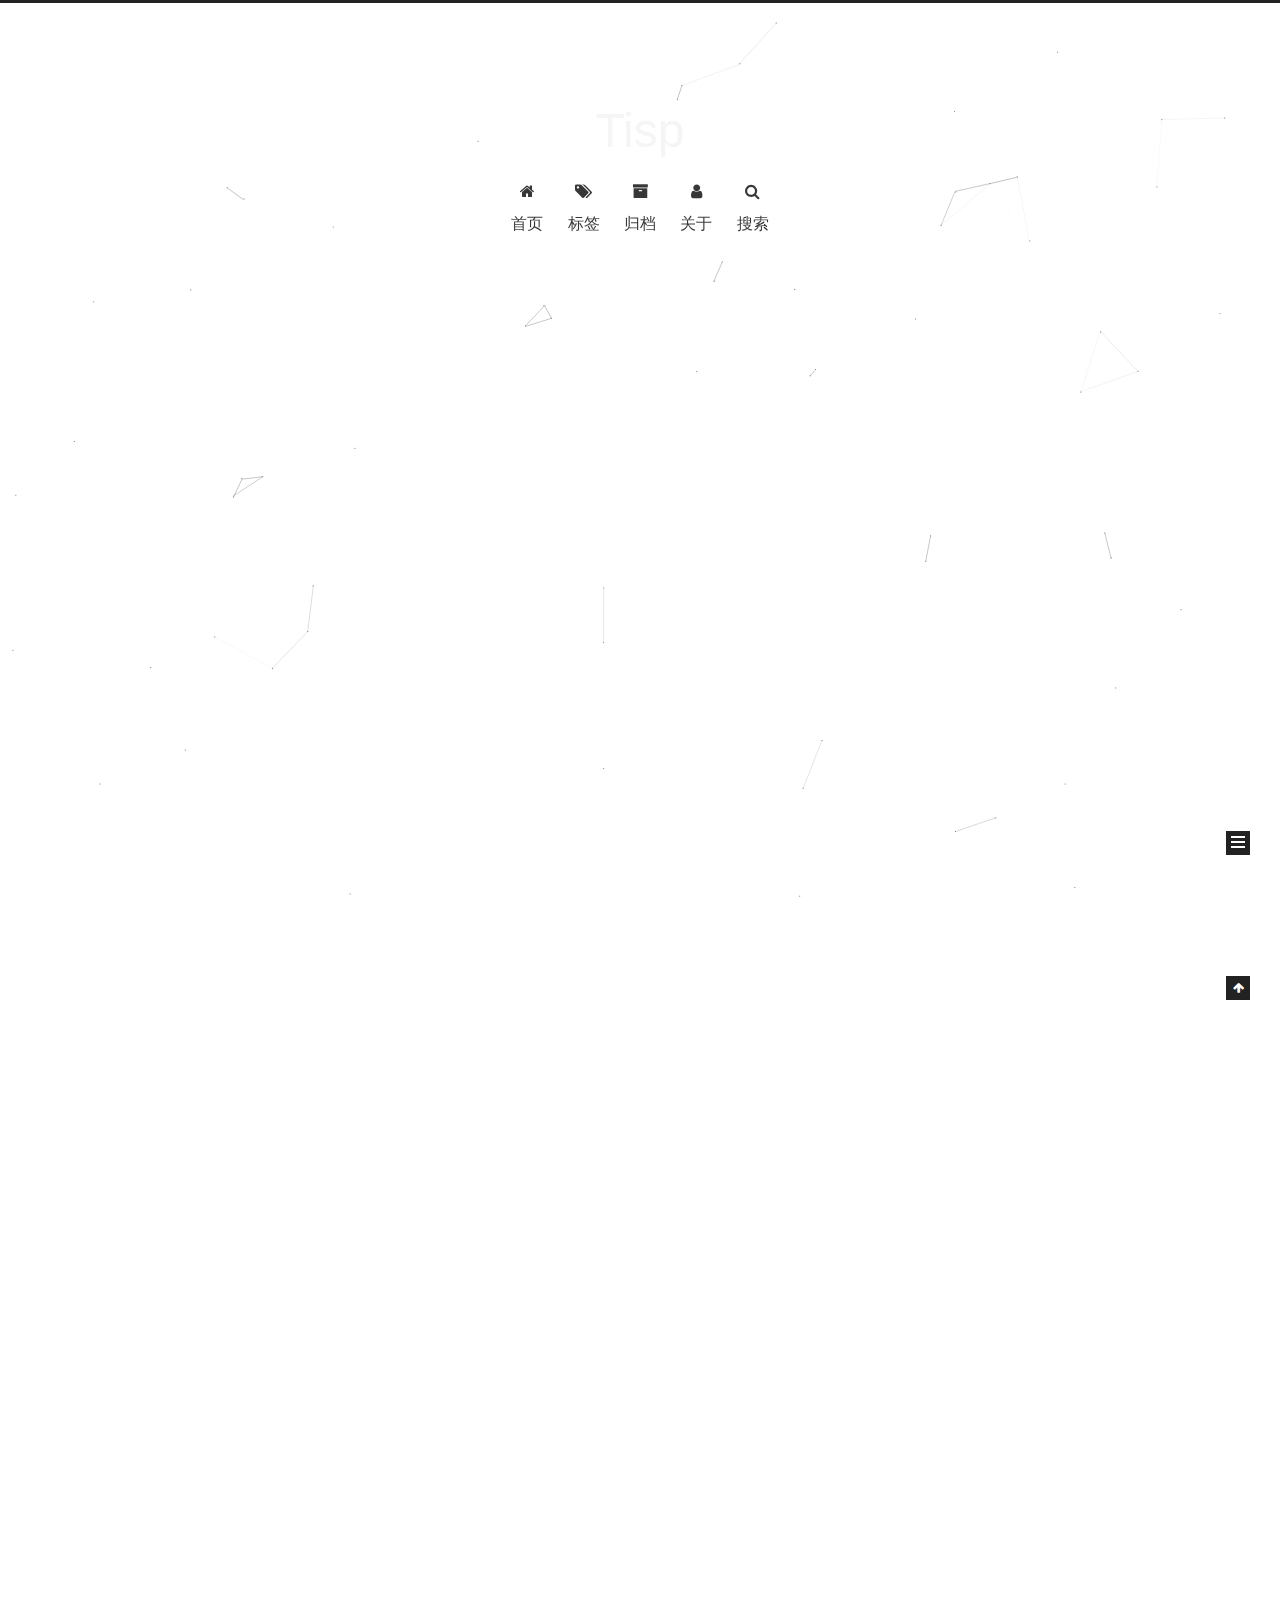
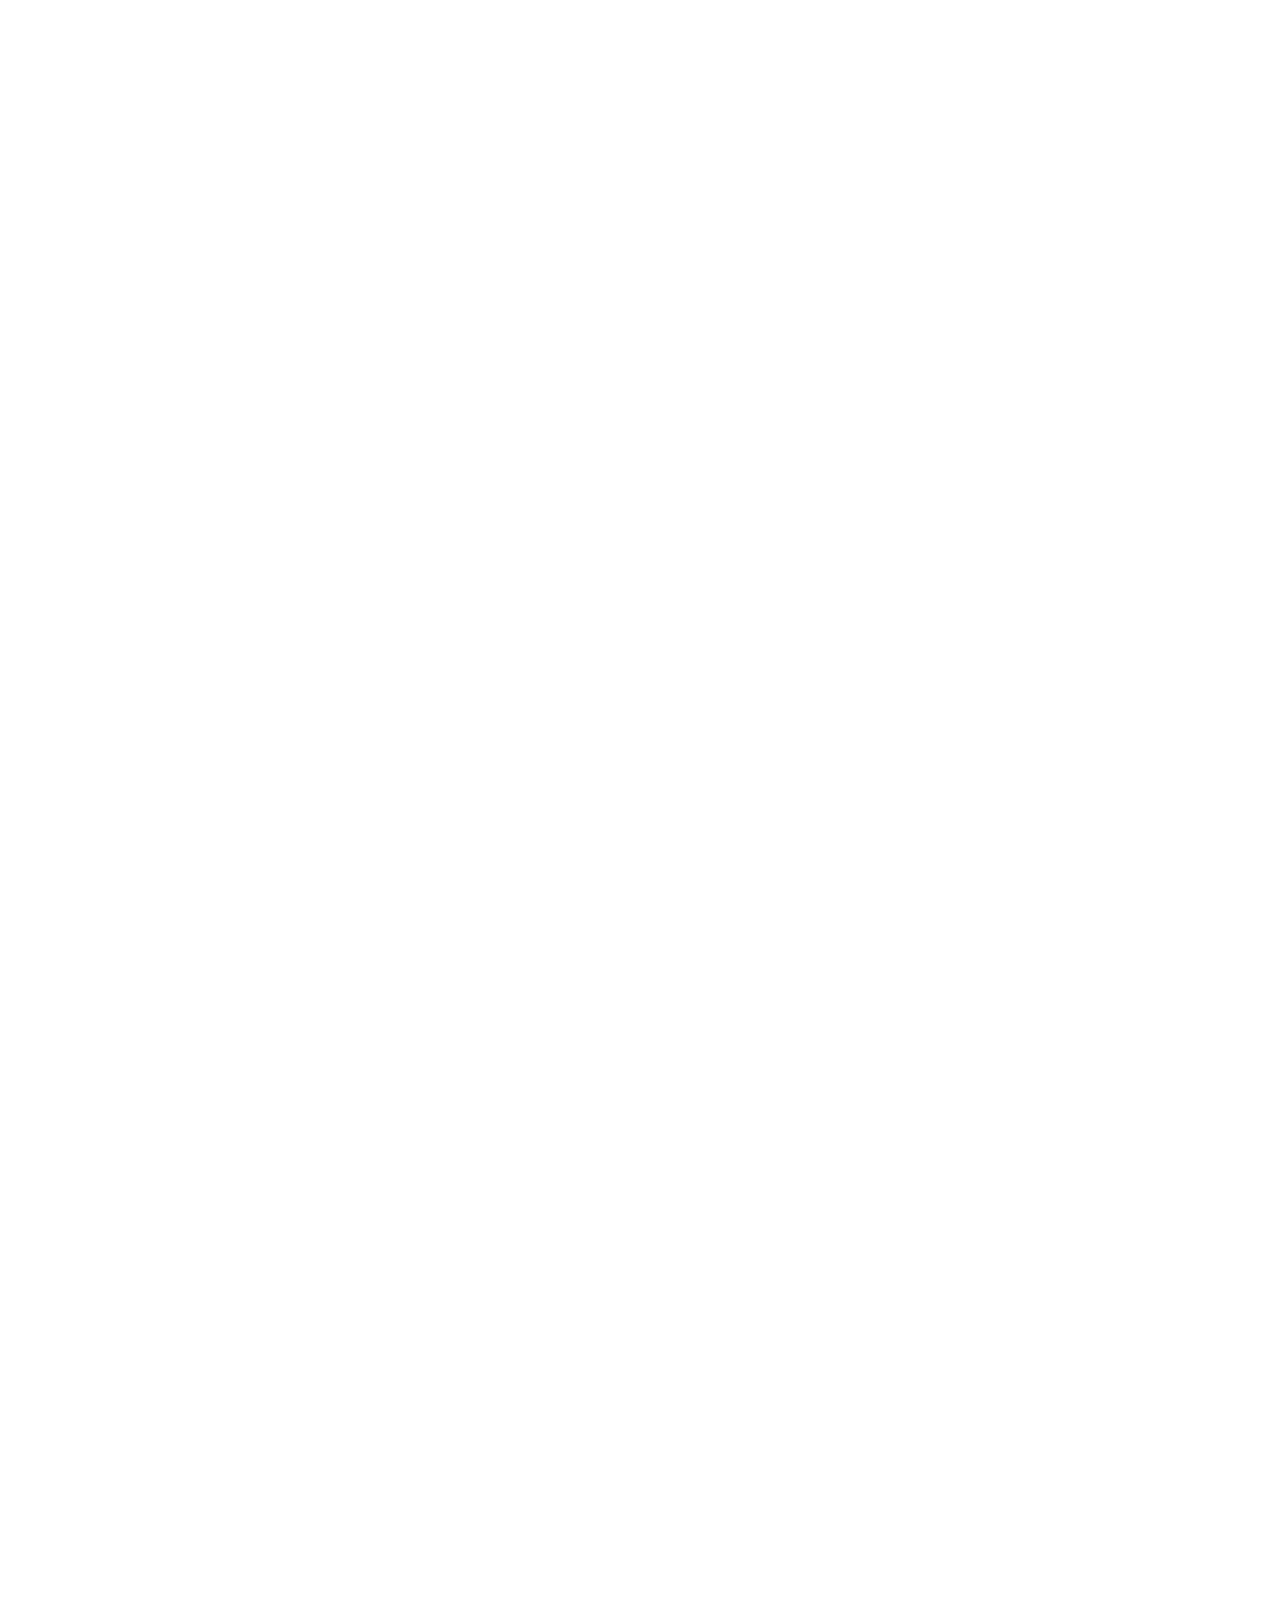
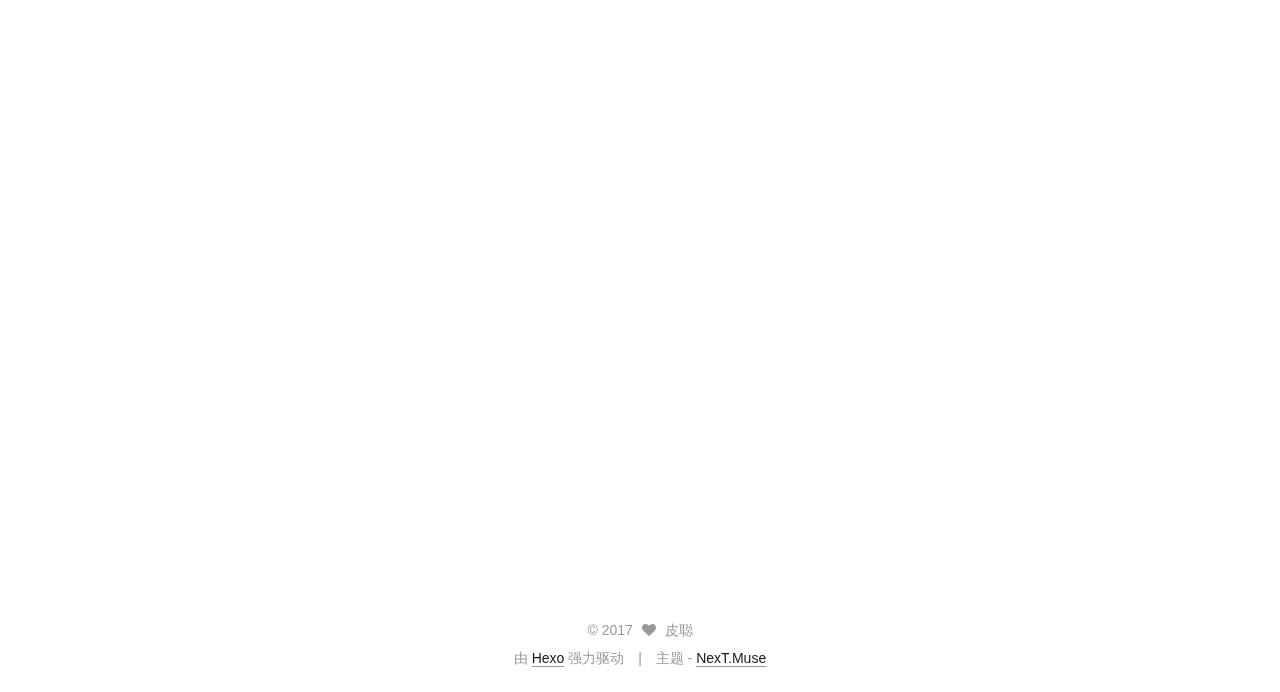
==== commit 39b3d3d8: "Site updated: 2017-10-29 19:26:12" ====
--- a/index.html
+++ b/index.html
@@ -519,10 +519,10 @@
             
             
             <div class="site-state-item site-state-tags">
-              
+              <a href="/tags/index.html">
                 <span class="site-state-item-count">2</span>
                 <span class="site-state-item-name">标签</span>
-              
+              </a>
             </div>
           
 
--- a/css/main.css
+++ b/css/main.css
@@ -958,7 +958,7 @@
   bottom: 19px;
 }
 .header {
-  background-image: url("http://oykp56vnf.bkt.clouddn.com/banana.jpg");
+  background-image: url("http://oykp56vnf.bkt.clouddn.com/%E6%B5%B7%E8%B4%BC%E7%8E%8B.jpg");
 }
 .header-inner {
   position: relative;
@@ -1696,7 +1696,7 @@
   width: 4px;
   height: 4px;
   border-radius: 50%;
-  background: #01a8ff;
+  background: #28f25b;
 }
 .links-of-blogroll {
   font-size: 13px;
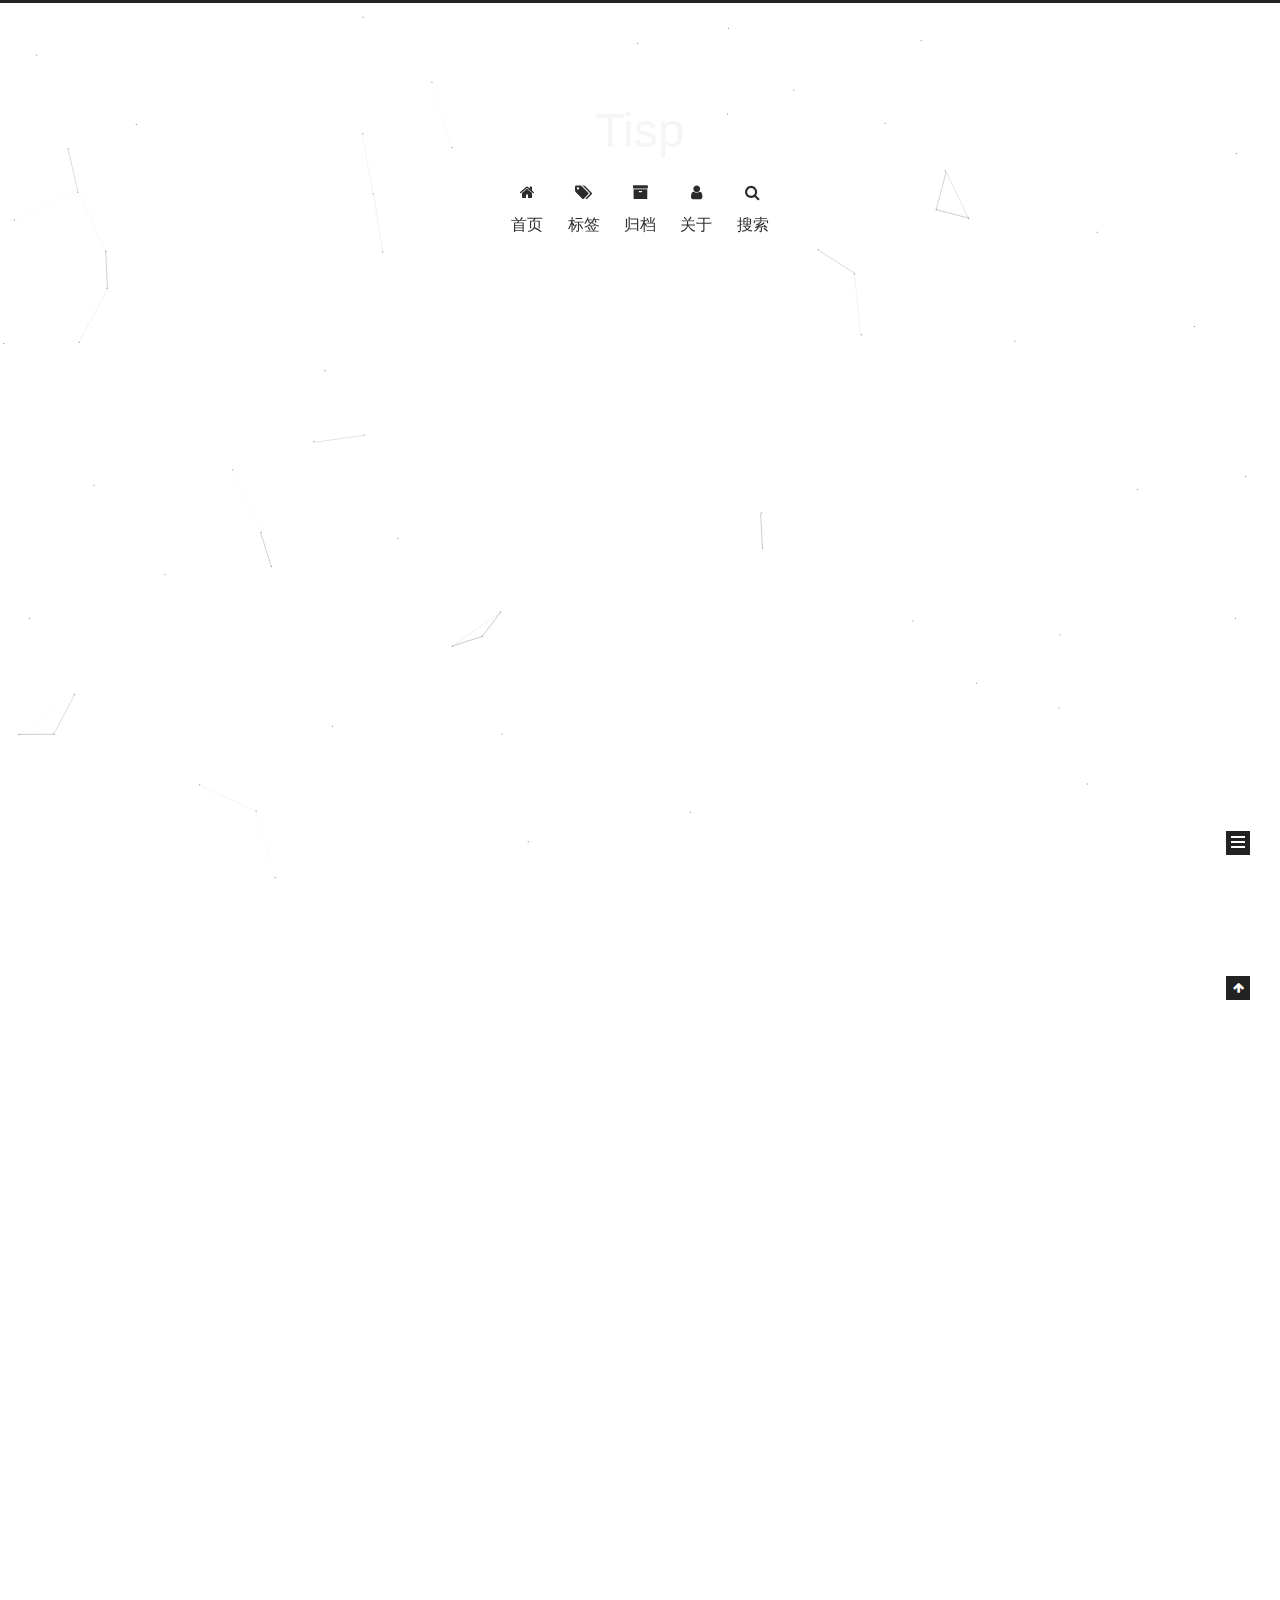
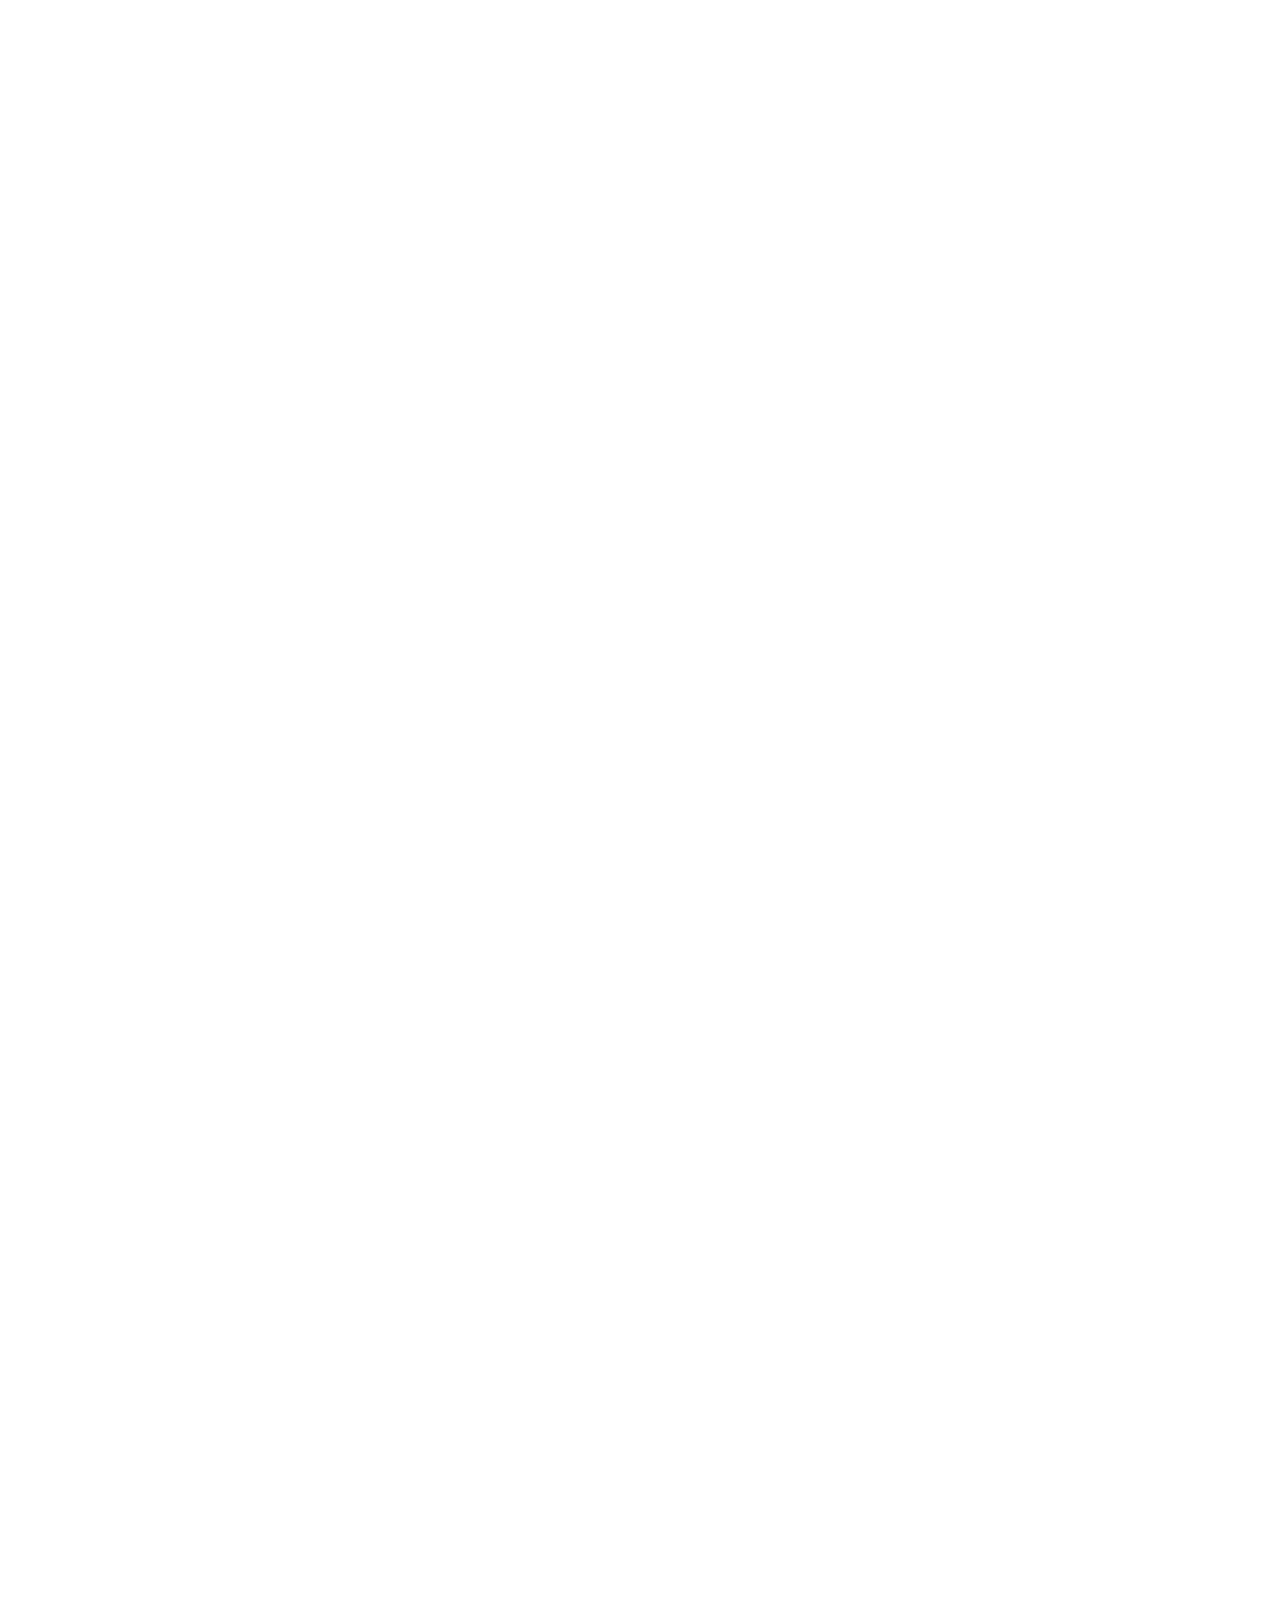
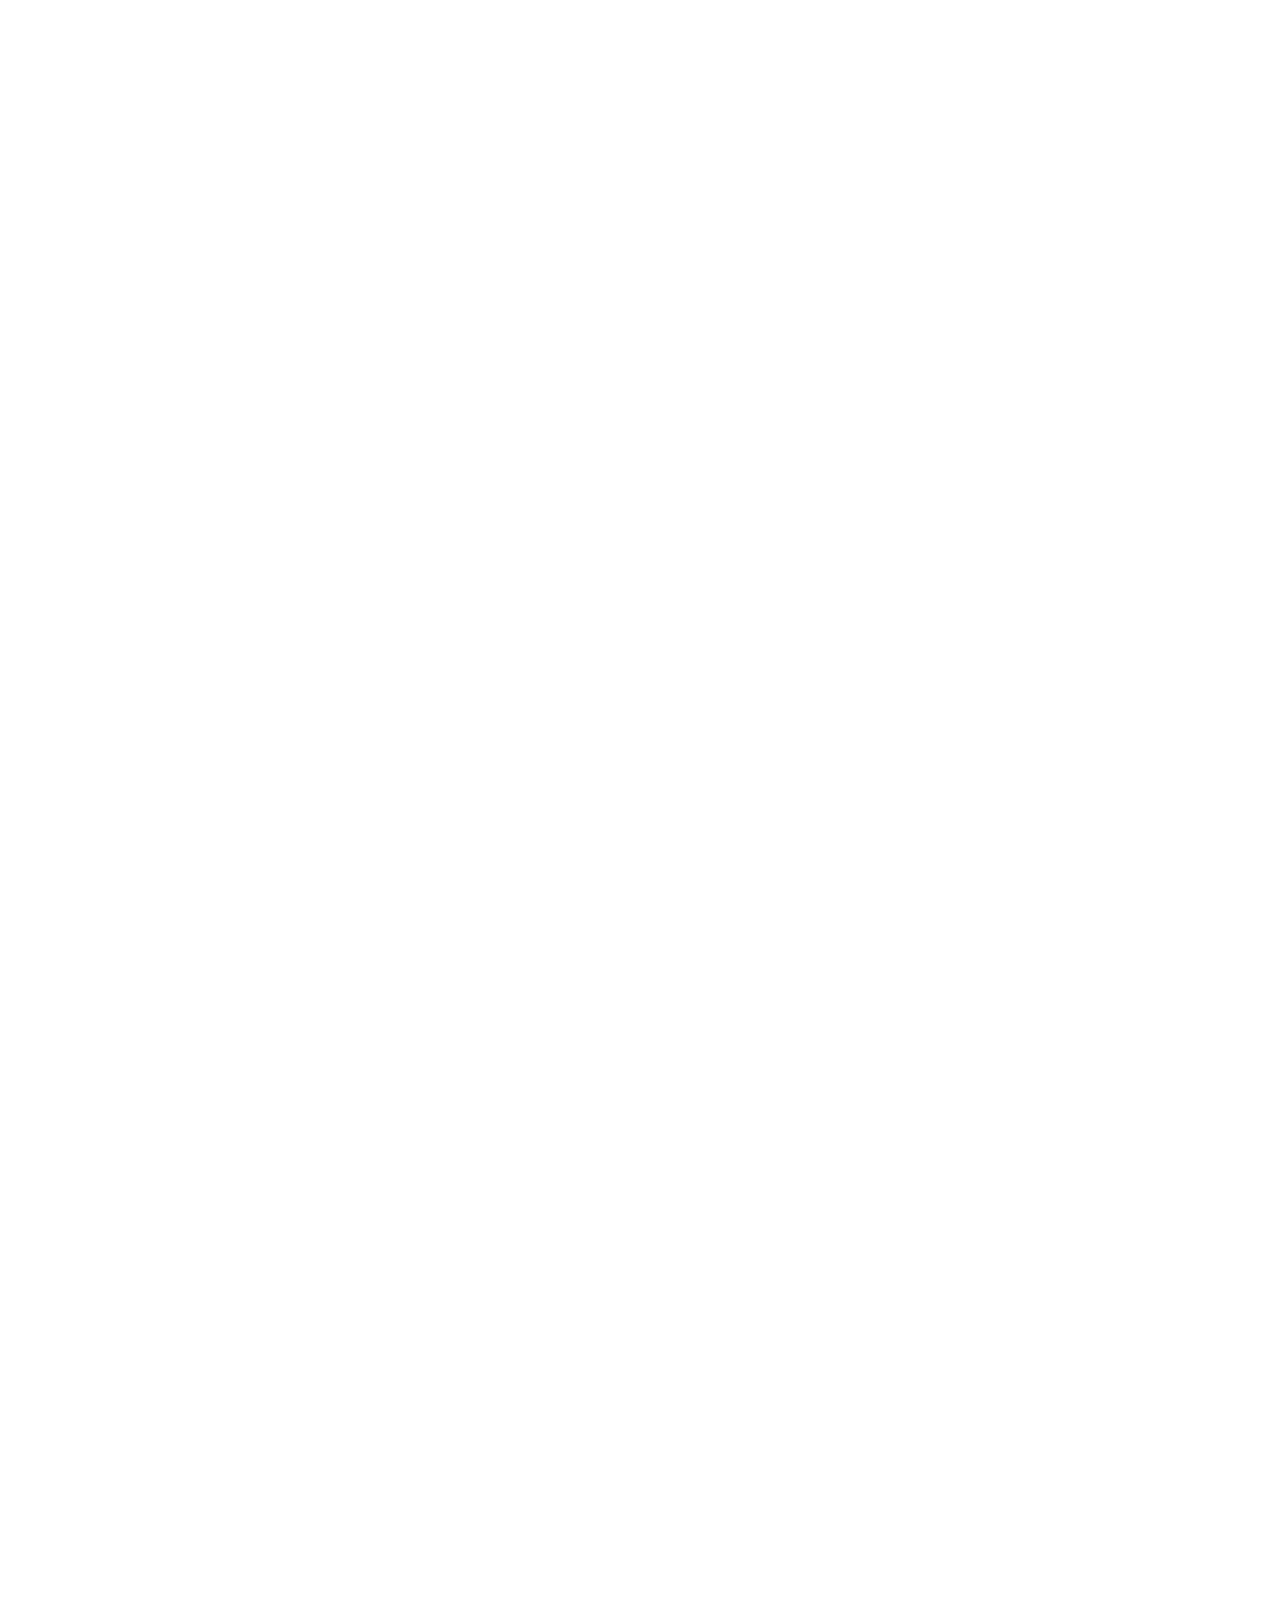
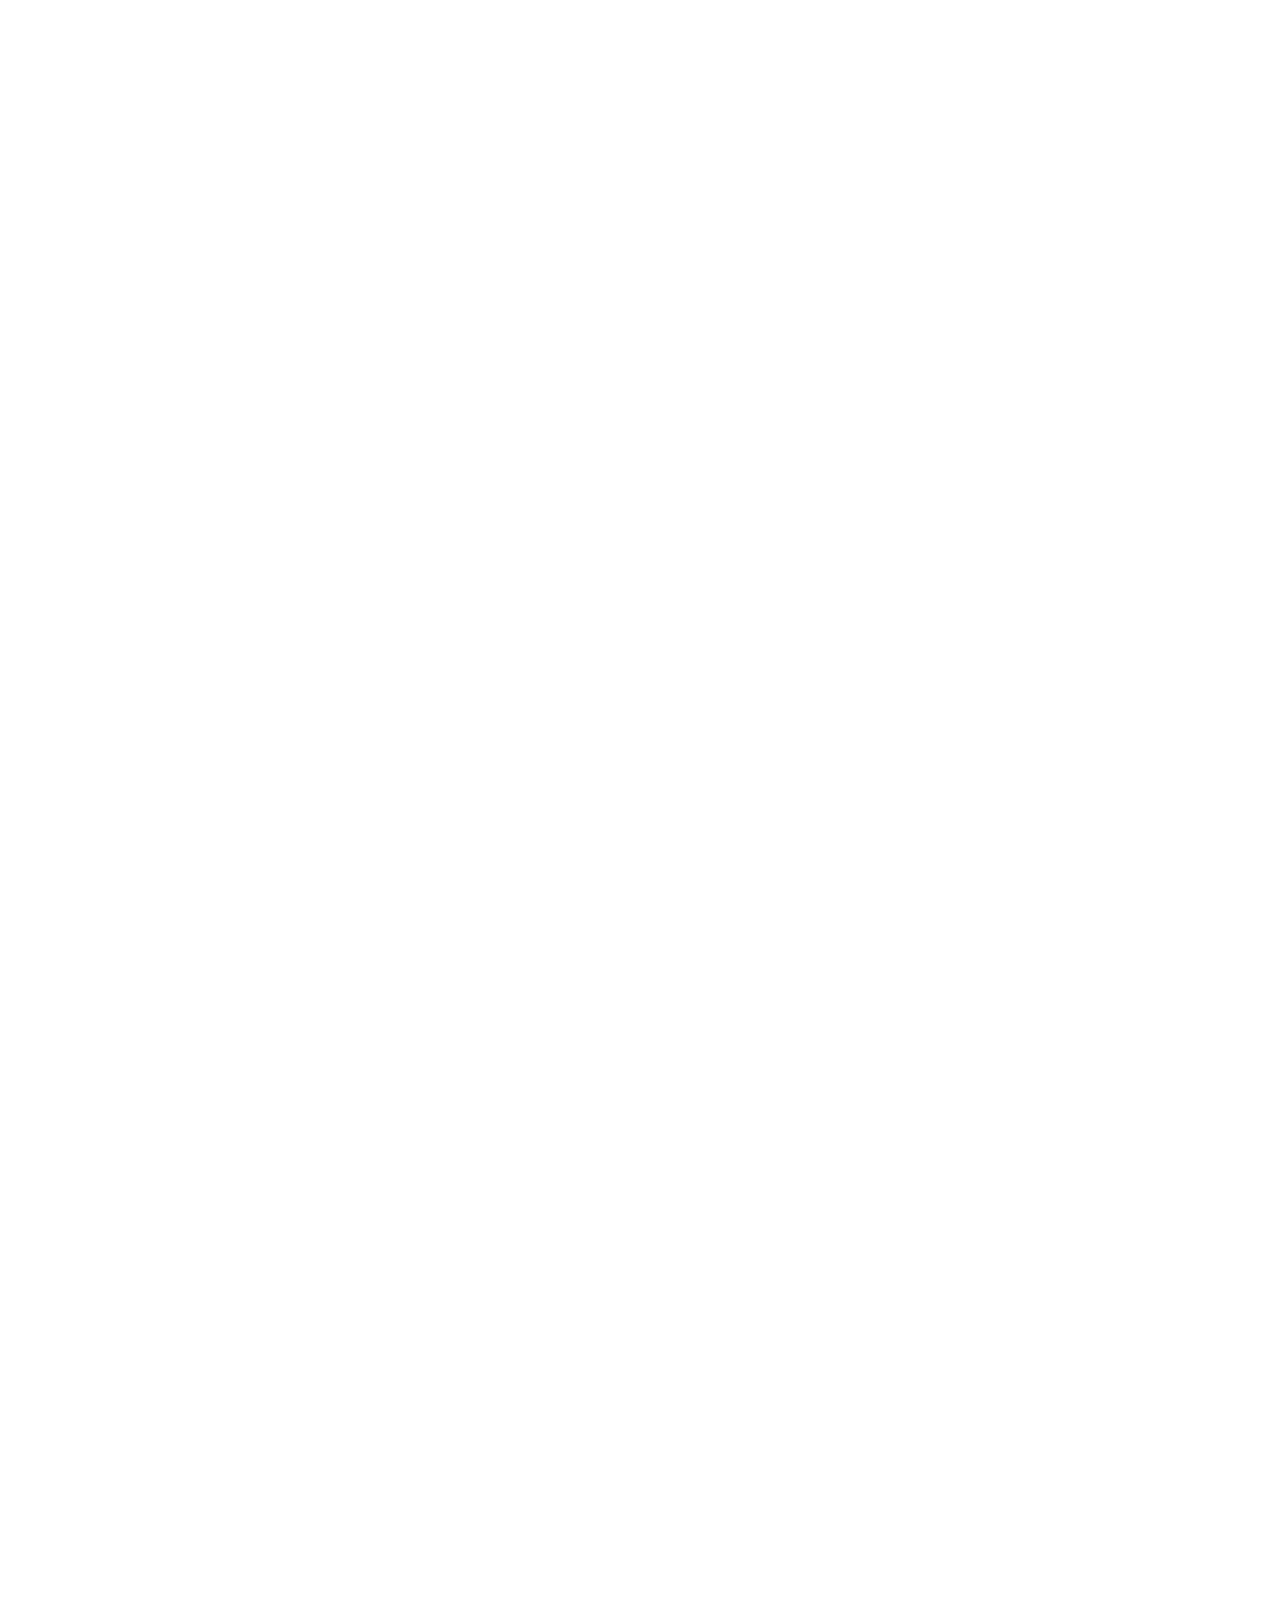
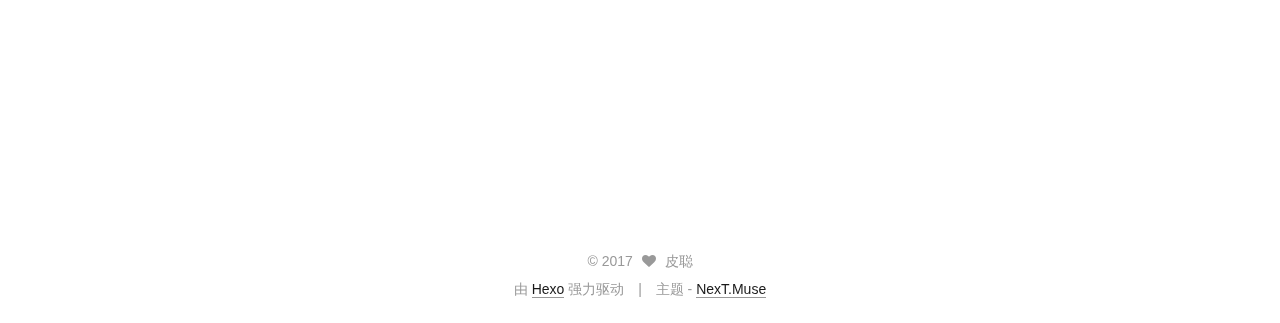
==== commit 161b23f6: "Site updated: 2017-10-29 21:55:12" ====
--- a/index.html
+++ b/index.html
@@ -304,6 +304,175 @@
   
 
   <article class="post post-type-normal " itemscope itemtype="http://schema.org/Article">
+    <link itemprop="mainEntityOfPage" href="http://yoursite.com/2017/10/29/聊一聊purcell的配置/">
+
+    <span hidden itemprop="author" itemscope itemtype="http://schema.org/Person">
+      <meta itemprop="name" content="皮聪">
+      <meta itemprop="description" content="">
+      <meta itemprop="image" content="https://avatars1.githubusercontent.com/u/16848310?s=400&u=2fdf9659bfec8834a09b72900e061ebf044a24ff&v=4">
+    </span>
+
+    <span hidden itemprop="publisher" itemscope itemtype="http://schema.org/Organization">
+      <meta itemprop="name" content="Tisp">
+    </span>
+
+    
+      <header class="post-header">
+
+        
+        
+          <h2 class="post-title" itemprop="name headline">
+            
+            
+              
+                
+                <a class="post-title-link" href="/2017/10/29/聊一聊purcell的配置/" itemprop="url">
+                  聊一聊Purcell的Configuration
+                </a>
+              
+            
+          </h2>
+        
+
+        <div class="post-meta">
+          <span class="post-time">
+            
+              <span class="post-meta-item-icon">
+                <i class="fa fa-calendar-o"></i>
+              </span>
+              
+                <span class="post-meta-item-text">发表于</span>
+              
+              <time title="创建于" itemprop="dateCreated datePublished" datetime="2017-10-29T19:51:58+08:00">
+                2017-10-29
+              </time>
+            
+
+            
+
+            
+          </span>
+
+          
+            <span class="post-category" >
+            
+              <span class="post-meta-divider">|</span>
+            
+              <span class="post-meta-item-icon">
+                <i class="fa fa-folder-o"></i>
+              </span>
+              
+                <span class="post-meta-item-text">分类于</span>
+              
+              
+                <span itemprop="about" itemscope itemtype="http://schema.org/Thing">
+                  <a href="/categories/emacs/" itemprop="url" rel="index">
+                    <span itemprop="name">emacs</span>
+                  </a>
+                </span>
+
+                
+                
+              
+            </span>
+          
+
+          
+            
+          
+
+          
+          
+
+          
+
+          
+
+          
+
+        </div>
+      </header>
+    
+
+
+    <div class="post-body" itemprop="articleBody">
+
+      
+      
+
+      
+        
+          
+            <div class="note warning"><p>工欲善其事必先利器，而emacs绝对是你值得投入一些学习时间的。可能有时候在别人眼中你那么不合群，总弄些奇奇怪怪的玩意，再次说下emacs不是玩具，是神之编辑器。<br>虽然现在你的一些炫技在别人看来是那么的蹩脚，那就暂时不要show出来，背地里练习，等到时机成熟你总能亮瞎一些嫌弃的眼光。<br>有点扯远了，我也是因为看了看了陈斌大神的，一年成为emacs高手之后开始稳定下来不再到处找各种dotfile。因为purcell的配置确实还是比较容易上手，而且性能方面很好，你值得拥有。</p>
+</div>
+<h2 id="新手如何配置purcell的configuration"><a href="#新手如何配置purcell的configuration" class="headerlink" title="新手如何配置purcell的configuration"></a>新手如何配置purcell的configuration</h2><ol>
+<li><p>首先你要安装emacs这个是必须条件，然后先删除~/.emacs文件，这个是emacs首次打开的时候自动生成的配置文件，我们一般会用~/.emacs.d/init.el替换它。<br> 当然你得知道purcell的仓库地址: <a href="https://github.com/purcell/emacs.d" title="purcell的配置" target="_blank" rel="external">purcell的配置</a></p>
+</li>
+<li><p>克隆purcell的配置仓库到你本地的~/.emacs.d，然后重启等待下载一些package，当然这里下载要翻墙，如果你想下载快点可以将下载源改成emacs-china的源。<br> 怎么改？ good question<br> 找到.emacs.d下面的lisp文件夹下面init-elpa.el文件然后找到长得像我下面这样的一段代码，用我这段覆盖他的那一段就可以了。</p>
+ <figure class="highlight lisp"><table><tr><td class="gutter"><pre><div class="line">1</div><div class="line">2</div><div class="line">3</div><div class="line">4</div><div class="line">5</div><div class="line">6</div><div class="line">7</div><div class="line">8</div><div class="line">9</div><div class="line">10</div><div class="line">11</div><div class="line">12</div><div class="line">13</div><div class="line">14</div><div class="line">15</div><div class="line">16</div><div class="line">17</div><div class="line">18</div><div class="line">19</div><div class="line">20</div><div class="line">21</div><div class="line">22</div><div class="line">23</div><div class="line">24</div><div class="line">25</div></pre></td><td class="code"><pre><div class="line"><span class="comment">;;; Standard package repositories</span></div><div class="line"></div><div class="line"><span class="comment">;; We include the org repository for completeness, but don't normally</span></div><div class="line"><span class="comment">;; use it.</span></div><div class="line">(<span class="name">add-to-list</span> 'package-archives '(<span class="string">"org"</span> . <span class="string">"http://elpa.emacs-china.org/org/"</span>))</div><div class="line"></div><div class="line"></div><div class="line">(<span class="name">defconst</span> sanityinc/no-ssl (<span class="name">and</span> (<span class="name">memq</span> system-type '(windows-nt ms-dos))</div><div class="line">                                (<span class="name">not</span> (<span class="name">gnutls-available-p</span>))))</div><div class="line"></div><div class="line"><span class="comment">;;; Also use Melpa for most packages</span></div><div class="line"><span class="comment">;;; ("gnu"   . "http://elpa.emacs-china.org/gnu/")</span></div><div class="line"><span class="comment">;;;                         ("melpa" . "http://elpa.emacs-china.org/melpa/")</span></div><div class="line">(<span class="name">add-to-list</span> 'package-archives</div><div class="line">             `(<span class="string">"melpa"</span> . ,(if sanityinc/no-ssl</div><div class="line">                              <span class="string">"http://elpa.emacs-china.org/melpa/"</span></div><div class="line">                            <span class="string">"http://elpa.emacs-china.org/melpa/"</span>)))</div><div class="line"></div><div class="line"></div><div class="line">(<span class="name">unless</span> sanityinc/no-ssl</div><div class="line">  <span class="comment">;; Force SSL for GNU ELPA</span></div><div class="line">  (<span class="name">setcdr</span> (<span class="name">assoc</span> <span class="string">"gnu"</span> package-archives) <span class="string">"https://elpa.gnu.org/packages/"</span>))</div><div class="line"></div><div class="line"><span class="comment">;; <span class="doctag">NOTE:</span> In case of MELPA problems, the official mirror URL is</span></div><div class="line"><span class="comment">;; https://www.mirrorservice.org/sites/stable.melpa.org/packages/</span></div></pre></td></tr></table></figure>
+</li>
+<li><p>我开始安装这个配置的时候有个zip包和jar包很难下载下来，不过这个bug他已经修复了，所以我就不提了。这时候打开你的emacs等待包安装完毕吧。</p>
+</li>
+<li><p>如果不想自己写配置这么麻烦的话，其实我们完全可通过customize来实现一些自己的定制，比如：</p>
+ <figure class="highlight bash"><table><tr><td class="gutter"><pre><div class="line">1</div><div class="line">2</div></pre></td><td class="code"><pre><div class="line">M-x customize-themes可以选择自己喜欢的主题，如果少了，没问题去网上找些自己喜欢的然后通过 package-list-packages来进行安装然后再勾选。</div><div class="line">M-x customize 可以定制我们对任意提供了customize接口的mode的需求。</div></pre></td></tr></table></figure>
+<p> 不满足你的需求？那就只能自己写配置了，其实自己写配置的话先照着他那些已经定义好的init-xxx.el那种格式去写，当然要会点elisp。</p>
+<h2 id="如何进行自己的扩展"><a href="#如何进行自己的扩展" class="headerlink" title="如何进行自己的扩展"></a>如何进行自己的扩展</h2></li>
+</ol>
+<ul>
+<li>首先我们需要在lisp文件夹里面创建一个init-local.el的文件，当然这种修改的话purcell是建议你先fork他的代码然后再改，当然这是基本的嘛，不然怎么用git来管理我们的配置对吧。</li>
+<li>自己的配置主要时写在上面创建的文件里，当然他也提供了一个init-preload-local.el的钩子，就是这个preload是提前加载的意思。</li>
+<li><p>我们来看一段我写在local里面的一些配置吧。</p>
+  <figure class="highlight lisp"><table><tr><td class="gutter"><pre><div class="line">1</div><div class="line">2</div><div class="line">3</div><div class="line">4</div><div class="line">5</div><div class="line">6</div><div class="line">7</div><div class="line">8</div><div class="line">9</div><div class="line">10</div><div class="line">11</div><div class="line">12</div><div class="line">13</div><div class="line">14</div><div class="line">15</div><div class="line">16</div><div class="line">17</div><div class="line">18</div><div class="line">19</div><div class="line">20</div><div class="line">21</div><div class="line">22</div><div class="line">23</div></pre></td><td class="code"><pre><div class="line">    <span class="comment">;; (require-package 'use-package)</span></div><div class="line"></div><div class="line">(<span class="name">require-package</span> 'youdao-dictionary)</div><div class="line"><span class="comment">;;快捷键的绑定</span></div><div class="line">(<span class="name">global-set-key</span> (<span class="name">kbd</span> <span class="string">"C-s"</span>) 'sanityinc/swiper-at-point)</div><div class="line">(<span class="name">global-set-key</span> (<span class="name">kbd</span> <span class="string">"C-c y"</span>) 'youdao-dictionary-search-at-point+)</div><div class="line">(<span class="name">global-set-key</span> (<span class="name">kbd</span> <span class="string">"M-&lt;left&gt;"</span>) 'backward-word)</div><div class="line">(<span class="name">global-set-key</span> (<span class="name">kbd</span> <span class="string">"M-&lt;right&gt;"</span>) 'forward-word)</div><div class="line"></div><div class="line"><span class="comment">;; vue-mode的一些初始配置 </span></div><div class="line">(<span class="name">require-package</span> 'vue-mode)</div><div class="line">(<span class="name">after-load</span> 'vue-mode</div><div class="line">  (<span class="name">setq</span> mmm-submode-decoration-level <span class="number">0</span>))</div><div class="line"><span class="comment">;; (use-package vue-mode)</span></div><div class="line">(<span class="name">require-package</span> 'hlinum)</div><div class="line">(<span class="name">hlinum-activate</span>)</div><div class="line"></div><div class="line"><span class="comment">;; org-mode 的bullets主题</span></div><div class="line">(<span class="name">require-package</span> 'org-bullets)</div><div class="line"><span class="comment">;; (use-package org-bullets)</span></div><div class="line">(<span class="name">add-hook</span> 'org-mode-hook (<span class="name">lambda</span> () (<span class="name">org-bullets-mode</span> <span class="number">1</span>)))</div><div class="line"></div><div class="line">(<span class="name">provide</span> 'init-local)</div></pre></td></tr></table></figure>
+<p>  这段配置主要就是绑定了四个快捷键，初始化了一下vue-mode的一些初始配置然后就是添加了一个org的bullets主题。这里最值得注意的是最后一句(provide ‘init-local) 这个是文件的简写名，也就是不要带后缀。</p>
+</li>
+<li><p>如果配置一些其他的便捷的模块，按照这个模式写就可以了。</p>
+</li>
+<li><p>最后放出我自己的是个神马样子吧<br><img src="http://oykp56vnf.bkt.clouddn.com/1.png" alt="org bullets" title="将就着看"></p>
+</li>
+</ul>
+
+          
+        
+      
+    </div>
+
+    <div>
+      
+    </div>
+
+    <div>
+      
+    </div>
+
+    <div>
+      
+    </div>
+
+    <footer class="post-footer">
+      
+
+      
+
+      
+
+      
+      
+        <div class="post-eof"></div>
+      
+    </footer>
+  </article>
+
+
+    
+      
+
+  
+
+  
+  
+  
+
+  <article class="post post-type-normal " itemscope itemtype="http://schema.org/Article">
     <link itemprop="mainEntityOfPage" href="http://yoursite.com/2017/10/26/2017-05-31-springboot-kafka/">
 
     <span hidden itemprop="author" itemscope itemtype="http://schema.org/Person">
@@ -498,7 +667,7 @@
           
             <div class="site-state-item site-state-posts">
               <a href="/archives">
-                <span class="site-state-item-count">1</span>
+                <span class="site-state-item-count">2</span>
                 <span class="site-state-item-name">日志</span>
               </a>
             </div>
@@ -509,7 +678,7 @@
             
             <div class="site-state-item site-state-categories">
               
-                <span class="site-state-item-count">1</span>
+                <span class="site-state-item-count">2</span>
                 <span class="site-state-item-name">分类</span>
               
             </div>
@@ -520,7 +689,7 @@
             
             <div class="site-state-item site-state-tags">
               <a href="/tags/index.html">
-                <span class="site-state-item-count">2</span>
+                <span class="site-state-item-count">4</span>
                 <span class="site-state-item-name">标签</span>
               </a>
             </div>
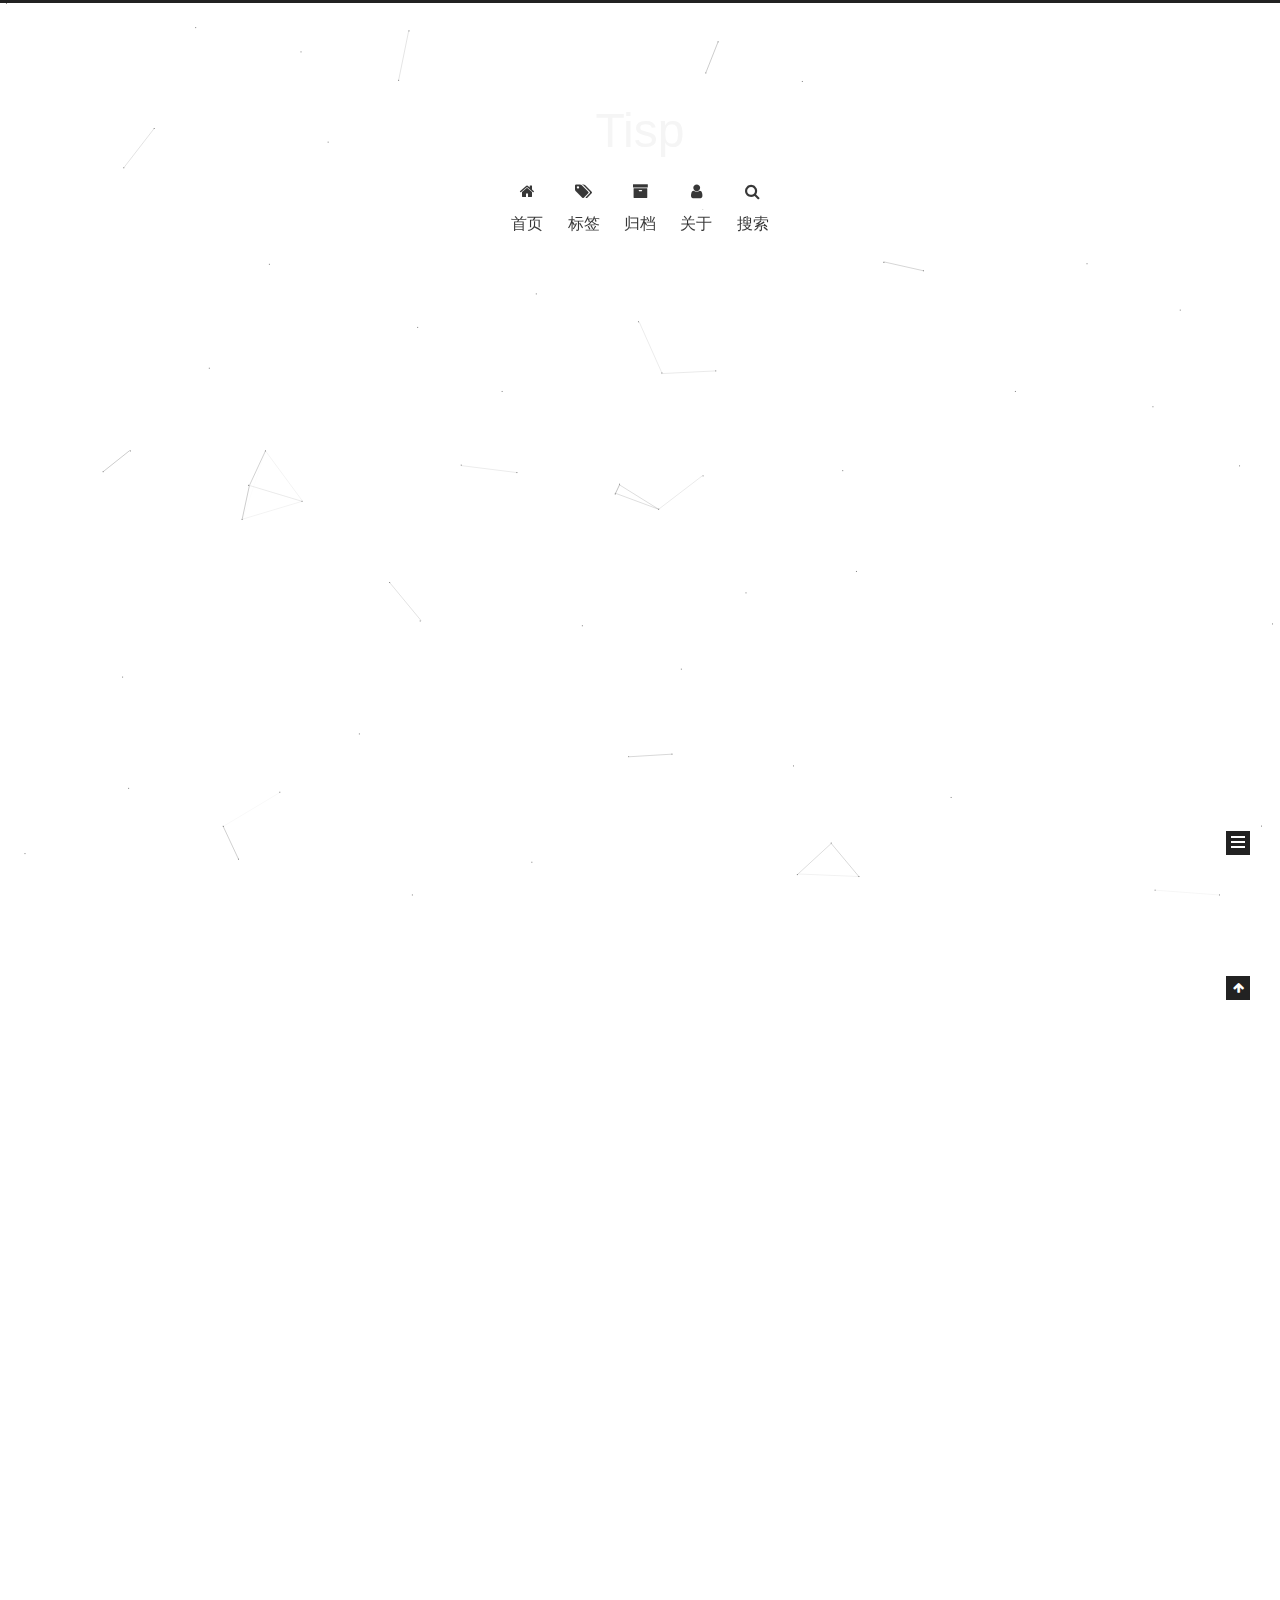
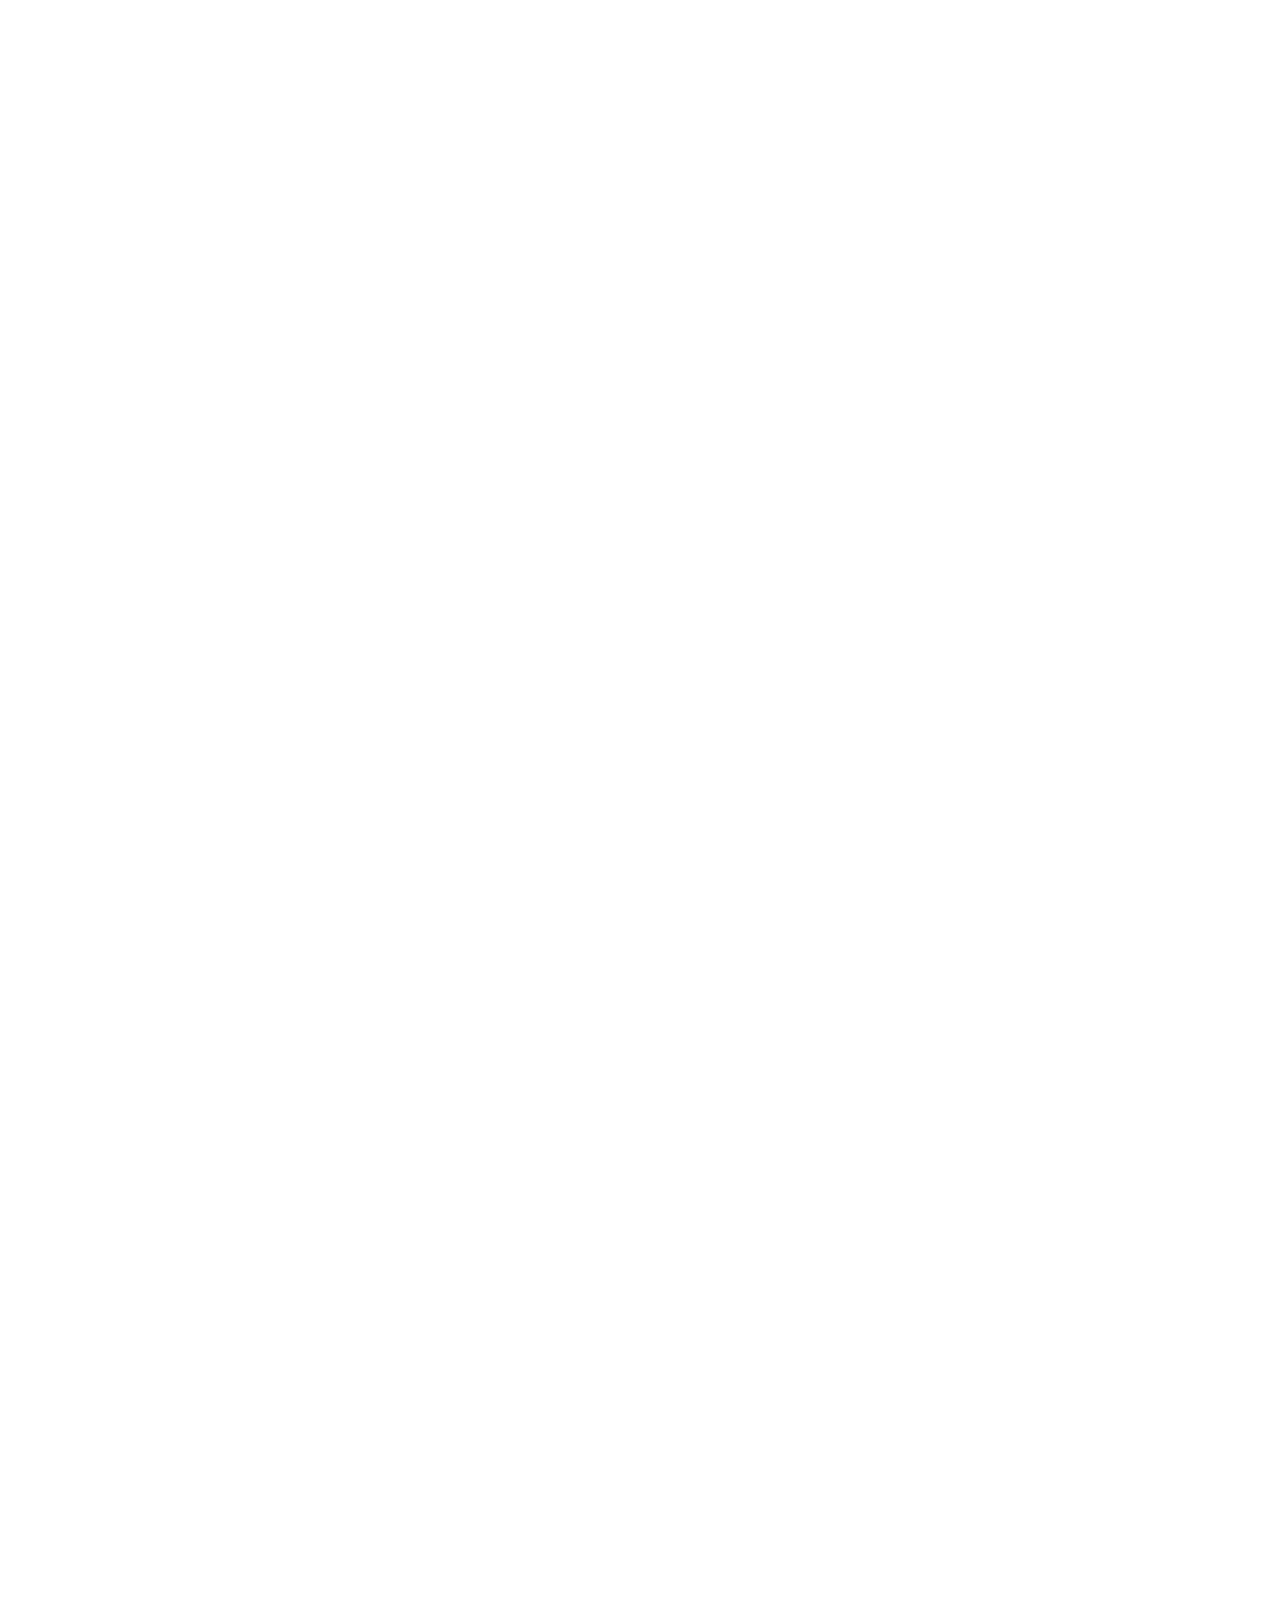
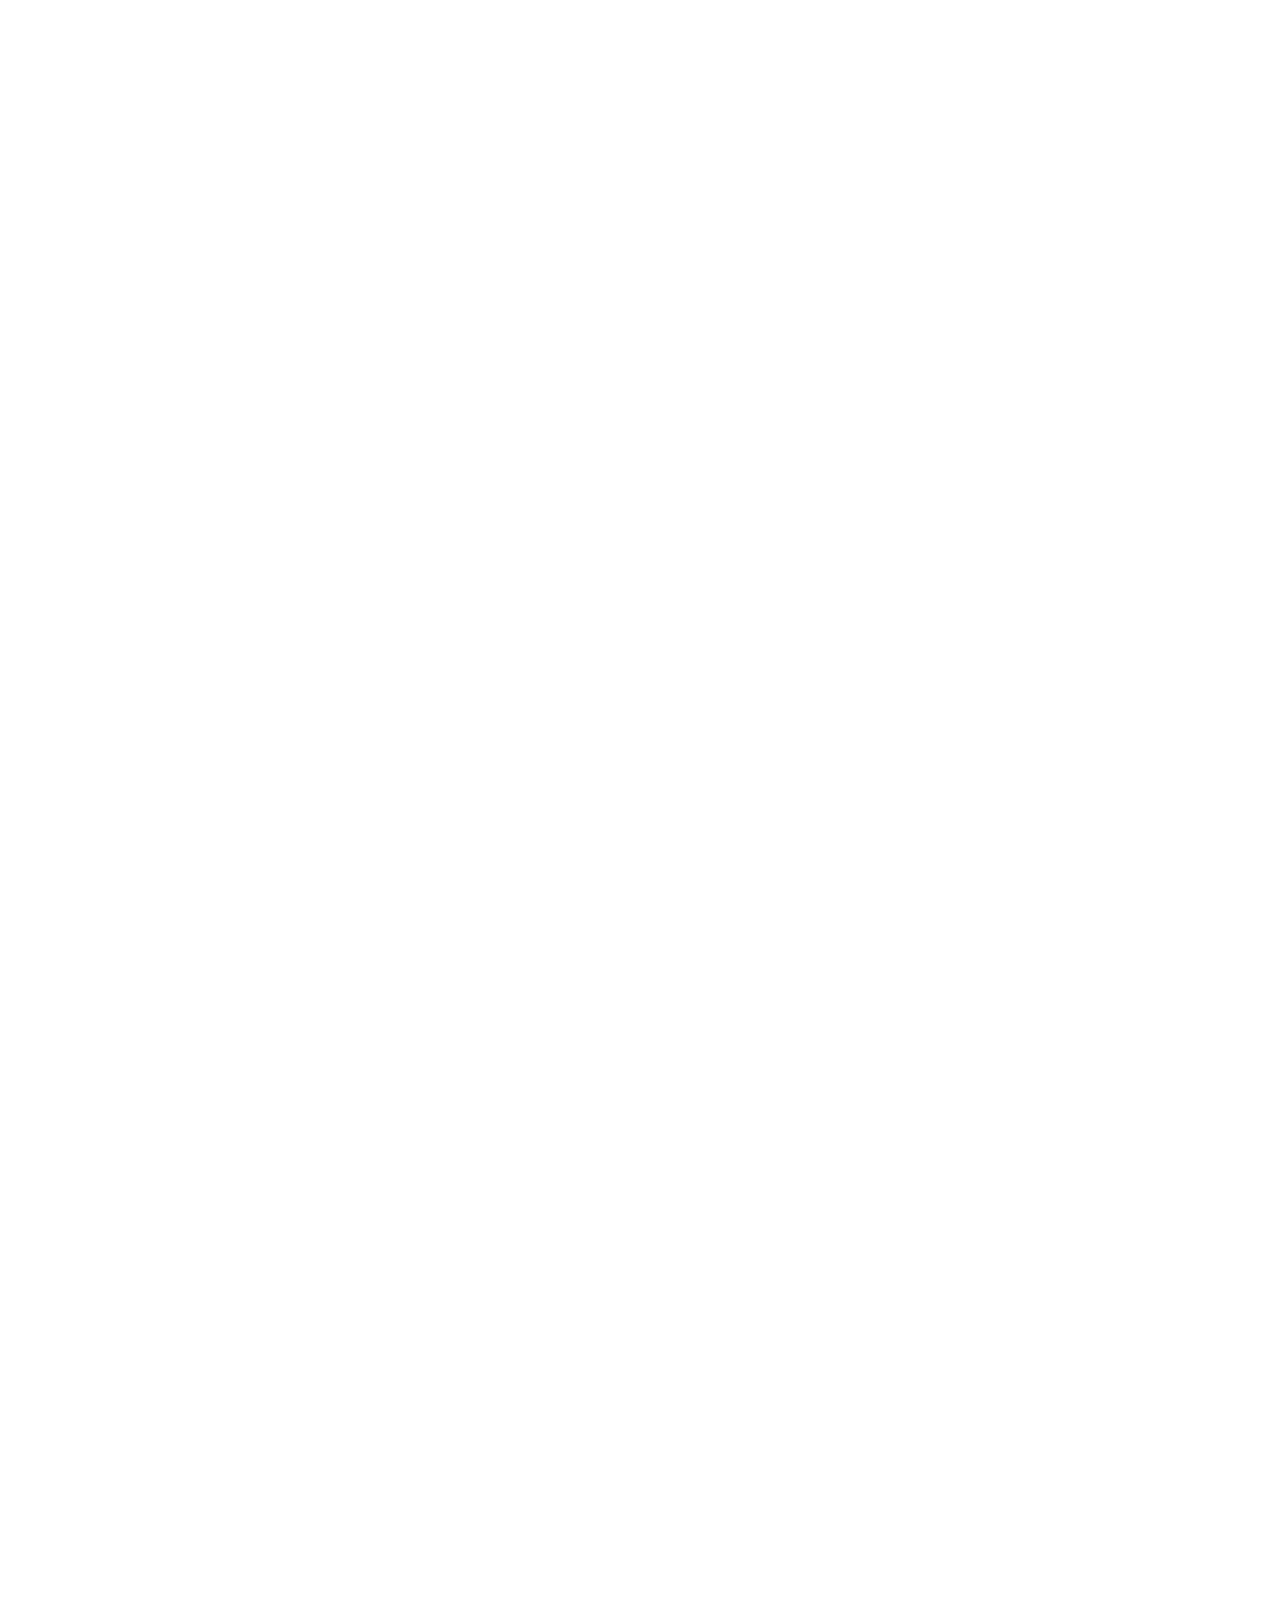
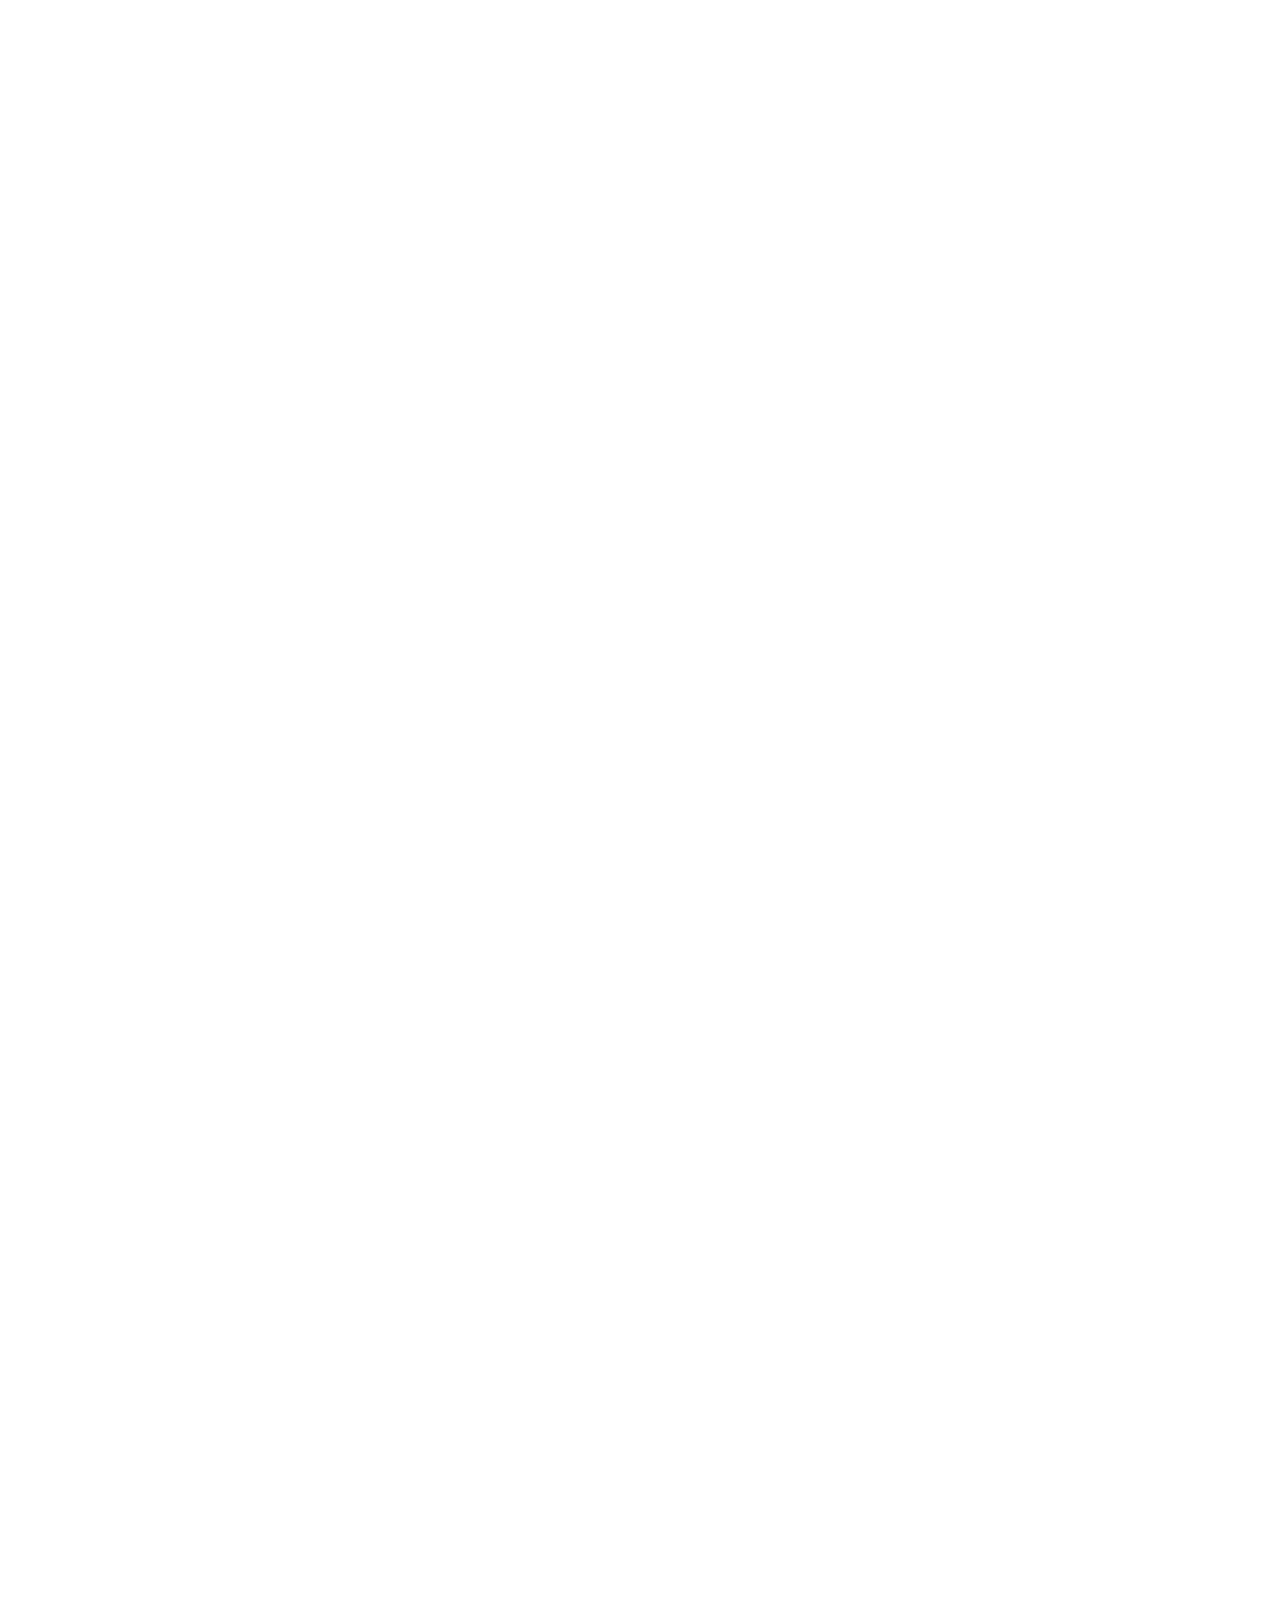
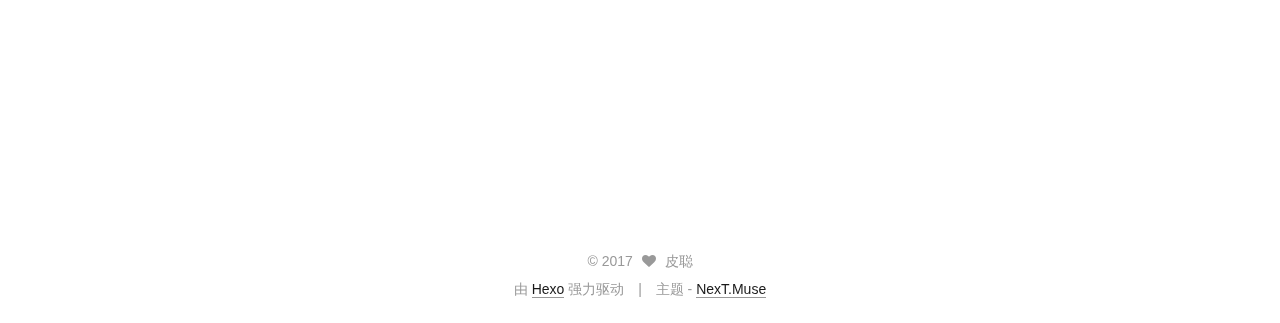
==== commit f165ecde: "Site updated: 2017-10-29 21:59:10" ====
--- a/index.html
+++ b/index.html
@@ -101,7 +101,7 @@
 
 <meta property="og:type" content="website">
 <meta property="og:title" content="Tisp">
-<meta property="og:url" content="http://yoursite.com/index.html">
+<meta property="og:url" content="picong.club/index.html">
 <meta property="og:site_name" content="Tisp">
 <meta property="og:locale" content="zh-Hans">
 <meta name="twitter:card" content="summary">
@@ -133,7 +133,7 @@
 
 
 
-  <link rel="canonical" href="http://yoursite.com/"/>
+  <link rel="canonical" href="picong.club/"/>
 
 
 
@@ -304,7 +304,7 @@
   
 
   <article class="post post-type-normal " itemscope itemtype="http://schema.org/Article">
-    <link itemprop="mainEntityOfPage" href="http://yoursite.com/2017/10/29/聊一聊purcell的配置/">
+    <link itemprop="mainEntityOfPage" href="picong.club/2017/10/29/聊一聊purcell的配置/">
 
     <span hidden itemprop="author" itemscope itemtype="http://schema.org/Person">
       <meta itemprop="name" content="皮聪">
@@ -473,7 +473,7 @@
   
 
   <article class="post post-type-normal " itemscope itemtype="http://schema.org/Article">
-    <link itemprop="mainEntityOfPage" href="http://yoursite.com/2017/10/26/2017-05-31-springboot-kafka/">
+    <link itemprop="mainEntityOfPage" href="picong.club/2017/10/26/2017-05-31-springboot-kafka/">
 
     <span hidden itemprop="author" itemscope itemtype="http://schema.org/Person">
       <meta itemprop="name" content="皮聪">
